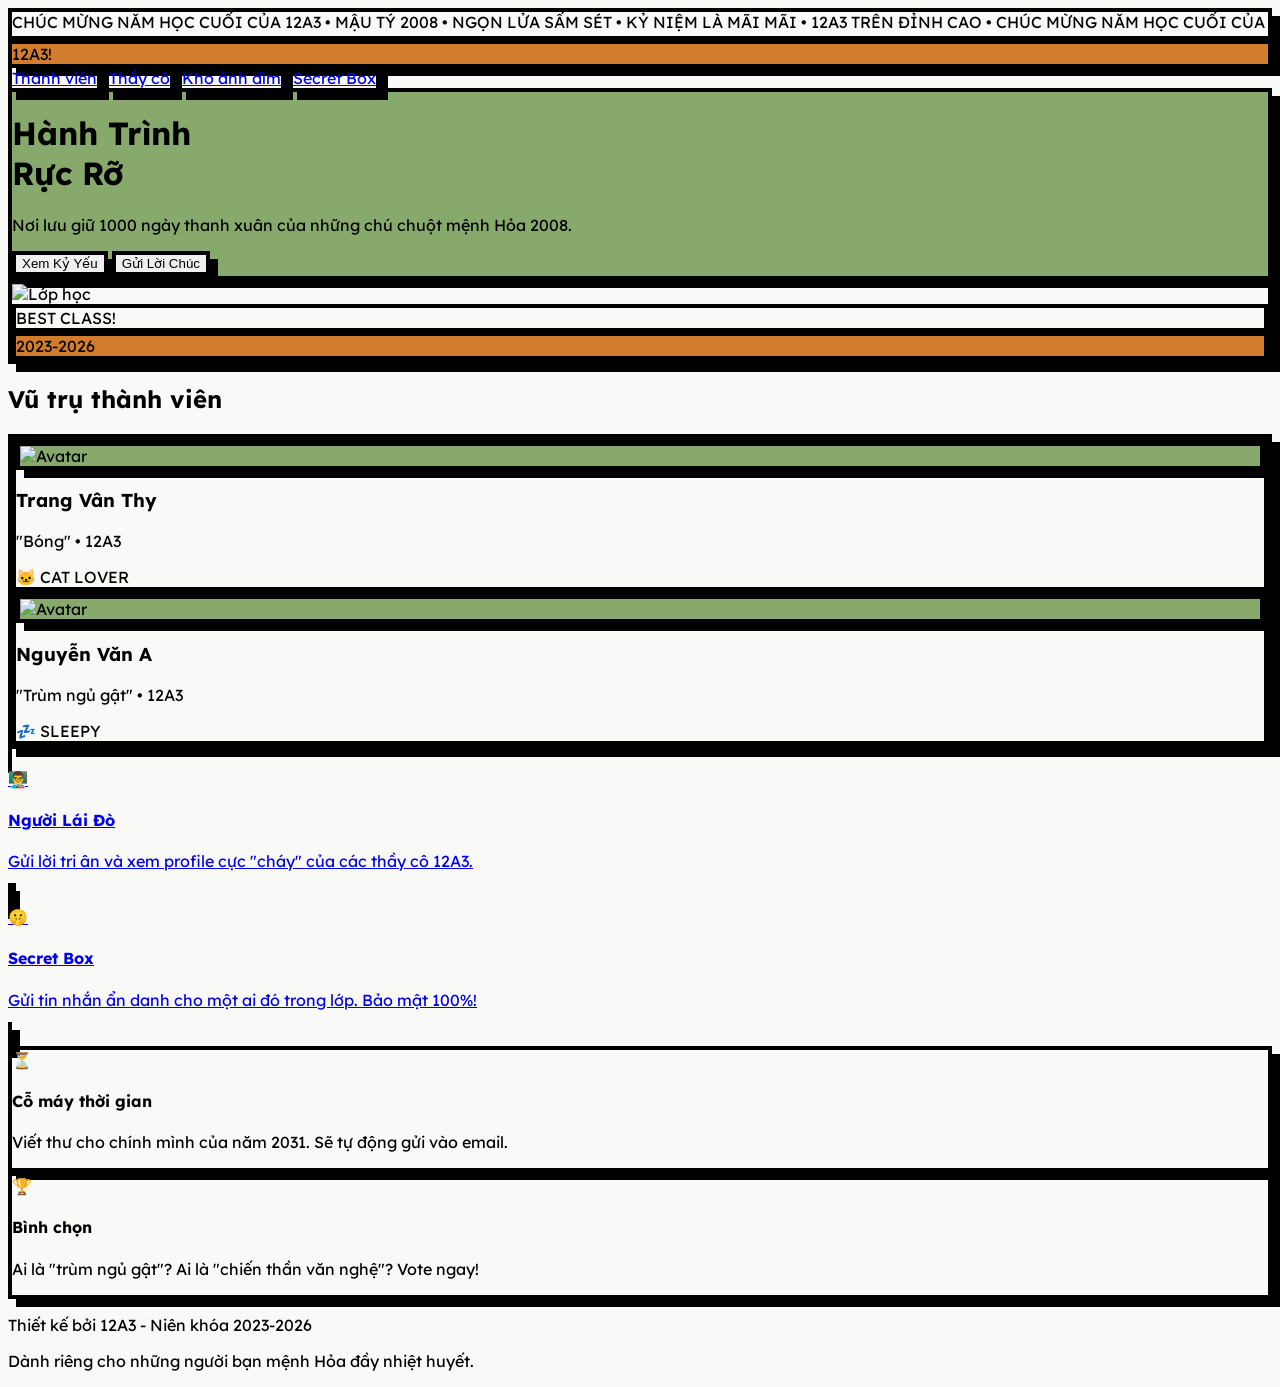
==== index.html @ db5b4915 "file" ====
<!DOCTYPE html>

<html lang="vi">

<head>

    <meta charset="UTF-8">

    <meta name="viewport" content="width=device-width, initial-scale=1.0">

    <title>12A3 - Hành Trình Rực Rỡ</title>

    <script src="https://cdn.tailwindcss.com"></script>

    <link href="https://fonts.googleapis.com/css2?family=Lexend:wght@400;700;900&display=swap" rel="stylesheet">
    <link rel="stylesheet" href="style.css">

</head>

<body class="p-4 md:p-8">



    <div class="bg-black text-white py-2 mb-8 neo-brutalism overflow-hidden">

        <div class="marquee font-bold uppercase tracking-tighter">

            CHÚC MỪNG NĂM HỌC CUỐI CỦA 12A3 • MẬU TÝ 2008 • NGỌN LỬA SẤM SÉT • KỶ NIỆM LÀ MÃI MÃI • 12A3 TRÊN ĐỈNH CAO • CHÚC MỪNG NĂM HỌC CUỐI CỦA 12A3 • MẬU TÝ 2008 • 

        </div>

    </div>



    <nav class="flex justify-between items-center mb-12">
    <div class="bg-orange-clay neo-brutalism px-6 py-2 font-black text-2xl uppercase italic">12A3!</div>
    <div class="hidden md:flex gap-4">
        <a href="thanh-vien.html" class="bg-white neo-brutalism px-4 py-2 font-bold hover:bg-sage">Thành viên</a>
        <a href="thay-co.html" class="bg-white neo-brutalism px-4 py-2 font-bold hover:bg-sage">Thầy cô</a> 
        <a href="thu-vien.html" class="bg-white neo-brutalism px-4 py-2 font-bold hover:bg-sage">Kho ảnh dìm</a>
        <a href="loi-nhan.html" class="bg-white neo-brutalism px-4 py-2 font-bold hover:bg-sage">Secret Box</a>
    </div>
</nav>



    <div class="grid md:grid-cols-2 gap-8 mb-16">

        <div class="bg-sage p-8 neo-brutalism flex flex-col justify-center">

            <h1 class="text-6xl font-black mb-6 leading-none uppercase">Hành Trình<br><span class="text-white">Rực Rỡ</span></h1>

            <p class="text-xl font-bold mb-8 leading-relaxed">Nơi lưu giữ 1000 ngày thanh xuân của những chú chuột mệnh Hỏa 2008.</p>

            <div class="flex gap-4">

                <button class="bg-black text-white neo-brutalism px-8 py-4 font-bold text-lg uppercase">Xem Kỷ Yếu</button>

                <button class="bg-white neo-brutalism px-8 py-4 font-bold text-lg uppercase">Gửi Lời Chúc</button>

            </div>

        </div>

        <div class="bg-white neo-brutalism p-4 relative min-h-[400px]">

            <img src="https://media.discordapp.net/attachments/893888180439367833/1495806825180692643/254e89fd-7edb-4ea7-98ac-4505b72c285e.png?ex=69e79629&is=69e644a9&hm=5a05d6139659ee3f71ecea91a40e8d1c2fa389f456541b96cec50443c1a8fa3f&=&format=webp&quality=lossless&width=1390&height=782" alt="Lớp học" class="w-full h-full object-cover border-4 border-black">

            <div class="absolute -top-6 -right-6 bg-yellow-300 neo-brutalism p-3 rounded-full font-black rotate-12">BEST CLASS!</div>

            <div class="absolute -bottom-4 -left-4 bg-orange-clay neo-brutalism p-3 text-white font-black -rotate-12">2023-2026</div>

        </div>

    </div>



    <section class="mb-16">
    <div class="flex items-center gap-4 mb-8">
        <h2 class="text-4xl font-black uppercase">Vũ trụ thành viên</h2>
        <div class="h-1 bg-black flex-grow"></div>
    </div>
    
    <div id="members-grid" class="bg-white neo-brutalism p-8 grid grid-cols-2 md:grid-cols-4 gap-6">
        </div>
</section>

<script src="data.js"></script>
<script src="main.js"></script>



    <div class="grid md:grid-cols-4 gap-8 mb-16">
    <a href="thay-co.html" class="bg-sage p-6 neo-brutalism text-white block">
        <div class="text-4xl mb-4">👨‍🏫</div>
        <h4 class="text-2xl font-black uppercase mb-2">Người Lái Đò</h4>
        <p class="font-bold">Gửi lời tri ân và xem profile cực "cháy" của các thầy cô 12A3.</p>
    </a>

    <a href="loi-nhan.html" class="bg-orange-clay p-6 neo-brutalism text-white block">
        <div class="text-4xl mb-4">🤫</div>
        <h4 class="text-2xl font-black uppercase mb-2">Secret Box</h4>
        <p class="font-bold">Gửi tin nhắn ẩn danh cho một ai đó trong lớp. Bảo mật 100%!</p>
    </a>

    <div class="bg-white p-6 neo-brutalism border-dashed border-4 border-black">
        <div class="text-4xl mb-4">⏳</div>
        <h4 class="text-2xl font-black uppercase mb-2 text-sage">Cỗ máy thời gian</h4>
        <p class="font-bold text-gray-600">Viết thư cho chính mình của năm 2031. Sẽ tự động gửi vào email.</p>
    </div>

    <div class="bg-yellow-300 p-6 neo-brutalism">
        <div class="text-4xl mb-4">🏆</div>
        <h4 class="text-2xl font-black uppercase mb-2">Bình chọn</h4>
        <p class="font-bold">Ai là "trùm ngủ gật"? Ai là "chiến thần văn nghệ"? Vote ngay!</p>
    </div>
</div>



    <footer class="text-center py-12 border-t-4 border-black">

        <p class="font-black text-xl uppercase">Thiết kế bởi 12A3 - Niên khóa 2023-2026</p>

        <p class="font-bold opacity-60 mt-2 italic">Dành riêng cho những người bạn mệnh Hỏa đầy nhiệt huyết.</p>

    </footer>



    <script>

        function showProfile(name) {

            alert("Đang mở hồ sơ của " + name + "...\nTính năng đang được phát triển!");

        }

    </script>

</body>

</html>
---- style.css ----
body { 
    font-family: 'Lexend', sans-serif; 
    background-color: #F9F9F7;
    cursor: url('https://api.iconify.design/fluent-emoji:fire.svg'), auto;
}
.neo-brutalism {
    border: 4px solid #000;
    box-shadow: 8px 8px 0px 0px rgba(0,0,0,1);
    transition: all 0.2s ease;
}
.neo-brutalism:hover {
    transform: translate(-4px, -4px);
    box-shadow: 12px 12px 0px 0px rgba(0,0,0,1);
}
.bg-sage { background-color: #87A96B; }
.bg-orange-clay { background-color: #D27D2D; }
.bg-yellow-bright { background-color: #FDE047; }
.marquee {
    white-space: nowrap;
    overflow: hidden;
    display: inline-block;
    animation: marquee 20s linear infinite;
}
@keyframes marquee {
    0% { transform: translateX(0); }
    100% { transform: translateX(-50%); }
}
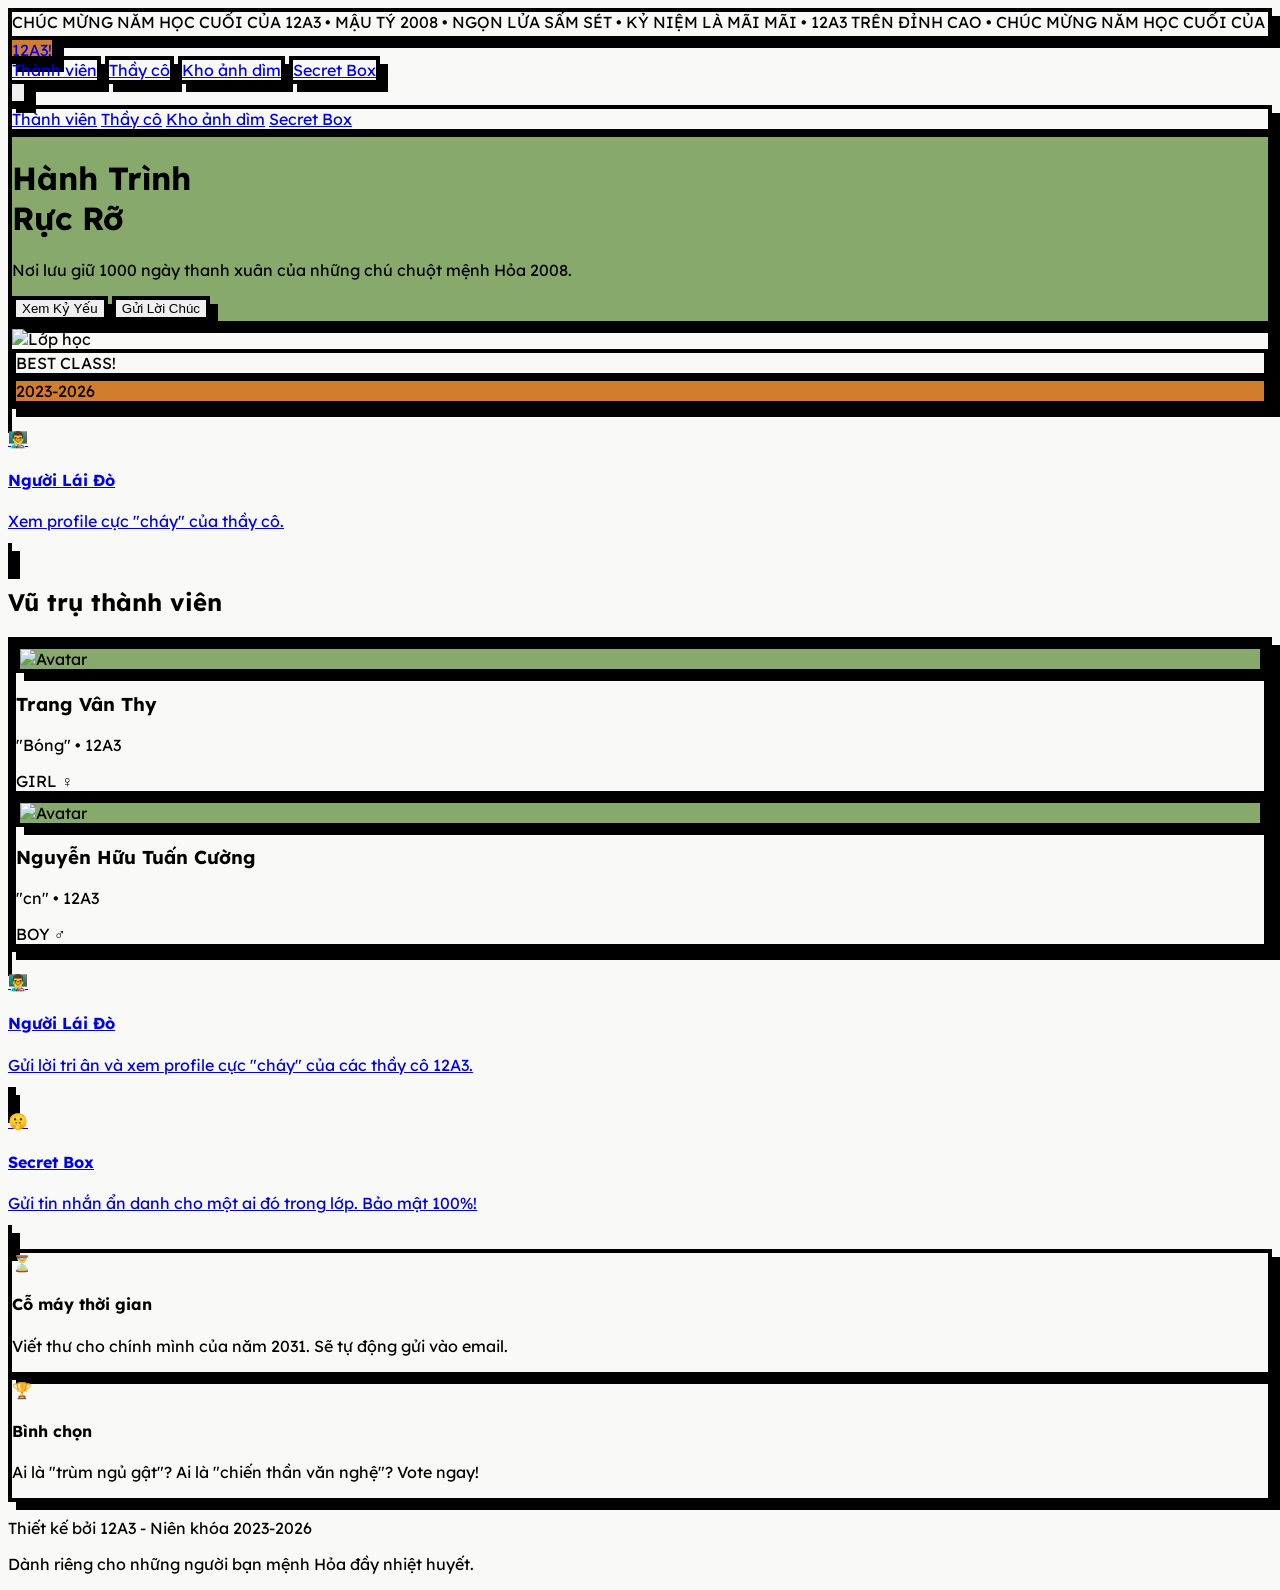
==== commit 7c2644dd: "update" ====
--- a/index.html
+++ b/index.html
@@ -33,13 +33,29 @@
 
 
 
-    <nav class="flex justify-between items-center mb-12">
-    <div class="bg-orange-clay neo-brutalism px-6 py-2 font-black text-2xl uppercase italic">12A3!</div>
+ <nav class="flex justify-between items-center mb-12 relative">
+    <a href="index.html" class="bg-orange-clay neo-brutalism px-6 py-2 font-black text-2xl uppercase italic text-white hover:bg-black transition-colors block">
+        12A3!
+    </a>
+
     <div class="hidden md:flex gap-4">
-        <a href="thanh-vien.html" class="bg-white neo-brutalism px-4 py-2 font-bold hover:bg-sage">Thành viên</a>
-        <a href="thay-co.html" class="bg-white neo-brutalism px-4 py-2 font-bold hover:bg-sage">Thầy cô</a> 
-        <a href="thu-vien.html" class="bg-white neo-brutalism px-4 py-2 font-bold hover:bg-sage">Kho ảnh dìm</a>
-        <a href="loi-nhan.html" class="bg-white neo-brutalism px-4 py-2 font-bold hover:bg-sage">Secret Box</a>
+        <a href="thanh-vien.html" class="bg-white neo-brutalism px-4 py-2 font-bold hover:bg-sage text-black">Thành viên</a>
+        <a href="thay-co.html" class="bg-white neo-brutalism px-4 py-2 font-bold hover:bg-sage text-black">Thầy cô</a>
+        <a href="thu-vien.html" class="bg-white neo-brutalism px-4 py-2 font-bold hover:bg-sage text-black">Kho ảnh dìm</a>
+        <a href="loi-nhan.html" class="bg-white neo-brutalism px-4 py-2 font-bold hover:bg-sage text-black">Secret Box</a>
+    </div>
+
+    <button onclick="toggleMobileMenu()" class="md:hidden bg-white neo-brutalism p-2 border-2 border-black">
+        <svg xmlns="http://www.w3.org/2000/svg" class="h-6 w-6" fill="none" viewBox="0 0 24 24" stroke="currentColor">
+            <path stroke-linecap="round" stroke-linejoin="round" stroke-width="3" d="M4 6h16M4 12h16M4 18h16" />
+        </svg>
+    </button>
+
+    <div id="mobile-menu" class="hidden absolute top-full left-0 right-0 z-50 bg-white neo-brutalism mt-2 p-4 flex flex-col gap-4 shadow-2xl">
+        <a href="thanh-vien.html" class="font-black uppercase border-b-2 border-black pb-2 text-black">Thành viên</a>
+        <a href="thay-co.html" class="font-black uppercase border-b-2 border-black pb-2 text-black">Thầy cô</a>
+        <a href="thu-vien.html" class="font-black uppercase border-b-2 border-black pb-2 text-black">Kho ảnh dìm</a>
+        <a href="loi-nhan.html" class="font-black uppercase text-black">Secret Box</a>
     </div>
 </nav>
 
@@ -73,6 +89,13 @@
 
         </div>
 
+    </div>
+    <div class="grid grid-cols-1 md:grid-cols-4 gap-6 mb-16">
+    <a href="thay-co.html" class="bg-sage p-6 neo-brutalism text-white block">
+        <div class="text-4xl mb-4">👨‍🏫</div>
+        <h4 class="text-2xl font-black uppercase mb-2">Người Lái Đò</h4>
+        <p class="font-bold">Xem profile cực "cháy" của thầy cô.</p>
+    </a>
     </div>
 
 
--- a/style.css
+++ b/style.css
@@ -24,4 +24,11 @@
 @keyframes marquee {
     0% { transform: translateX(0); }
     100% { transform: translateX(-50%); }
+}
+/* style.css */
+@media (max-width: 640px) {
+    h1 { font-size: 3rem !important; } /* Chữ tiêu đề nhỏ lại trên mobile */
+    .marquee { animation: marquee 10s linear infinite; } /* Chạy nhanh hơn một chút trên màn hình ngắn */
+    .neo-brutalism { box-shadow: 4px 4px 0px 0px rgba(0,0,0,1); } /* Đổ bóng mỏng hơn cho mobile đỡ rối */
+    .neo-brutalism:hover { transform: translate(-2px, -2px); box-shadow: 6px 6px 0px 0px rgba(0,0,0,1); }
 }
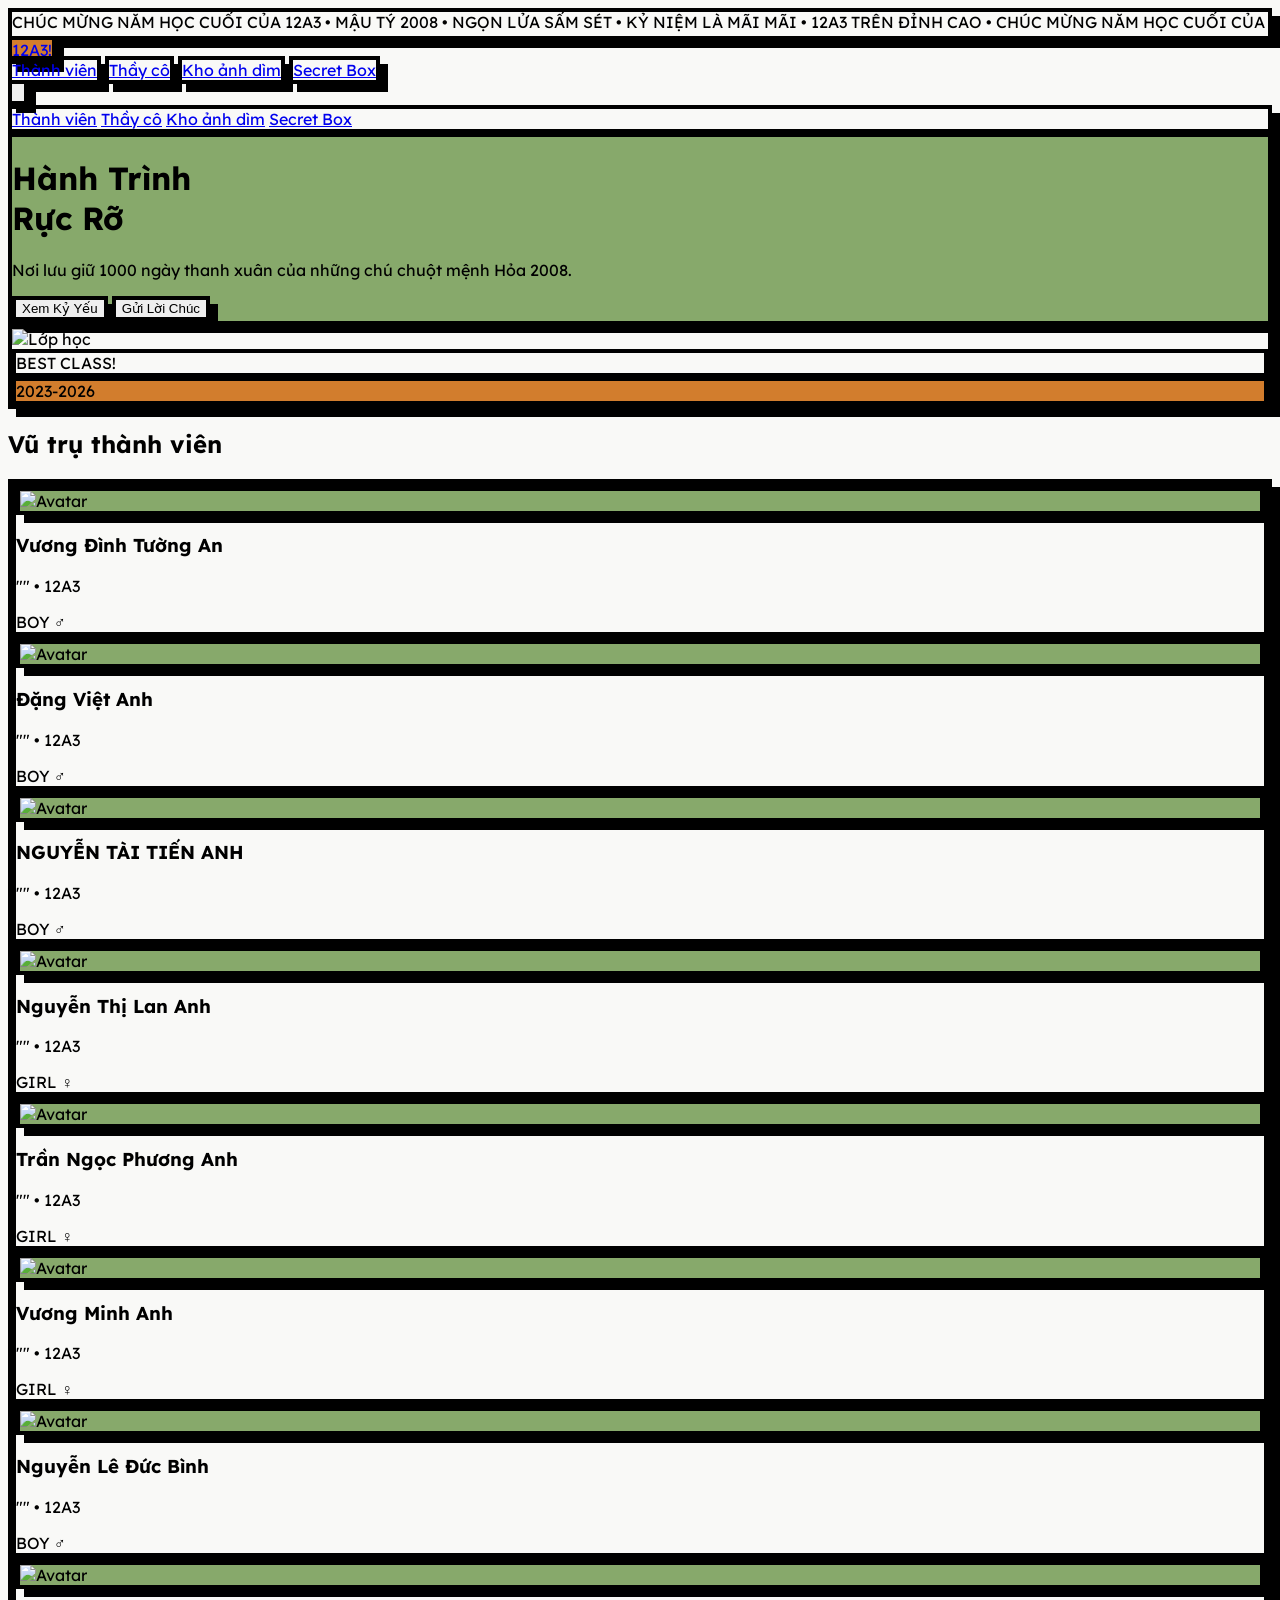
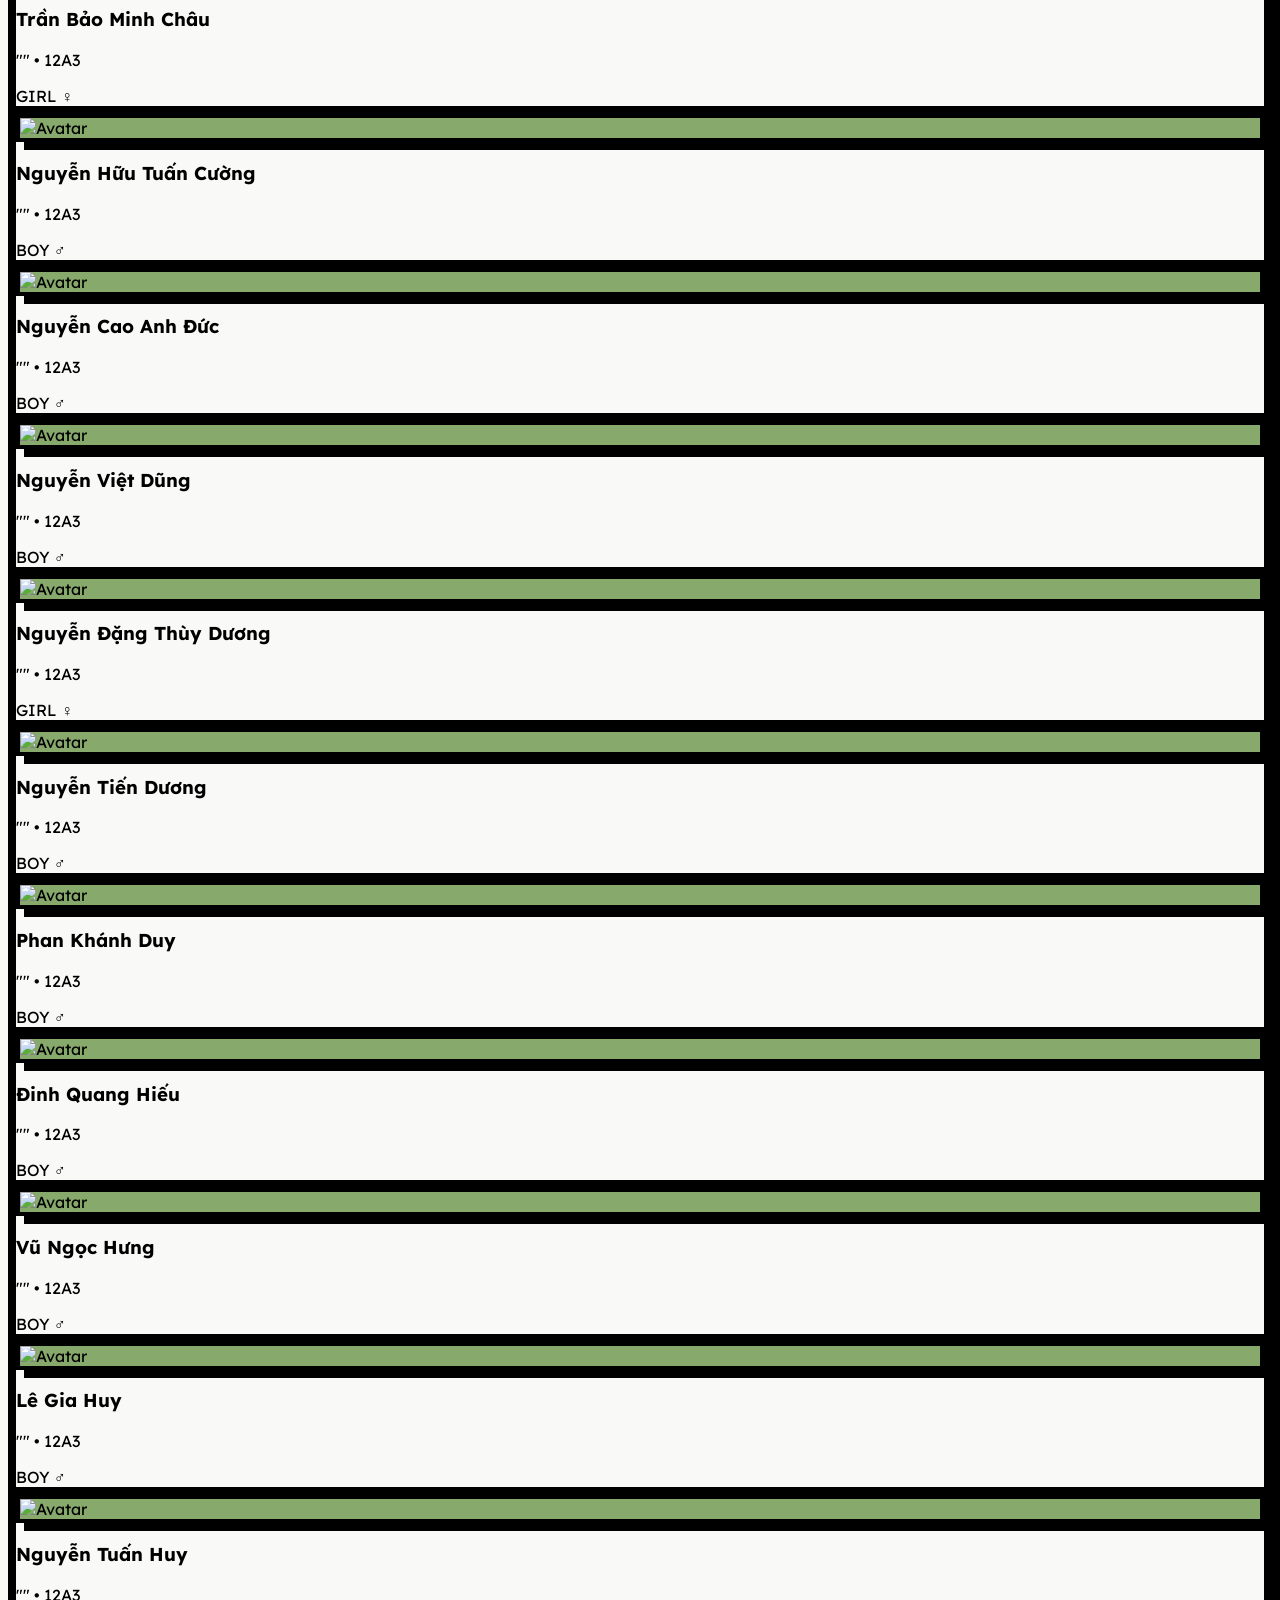
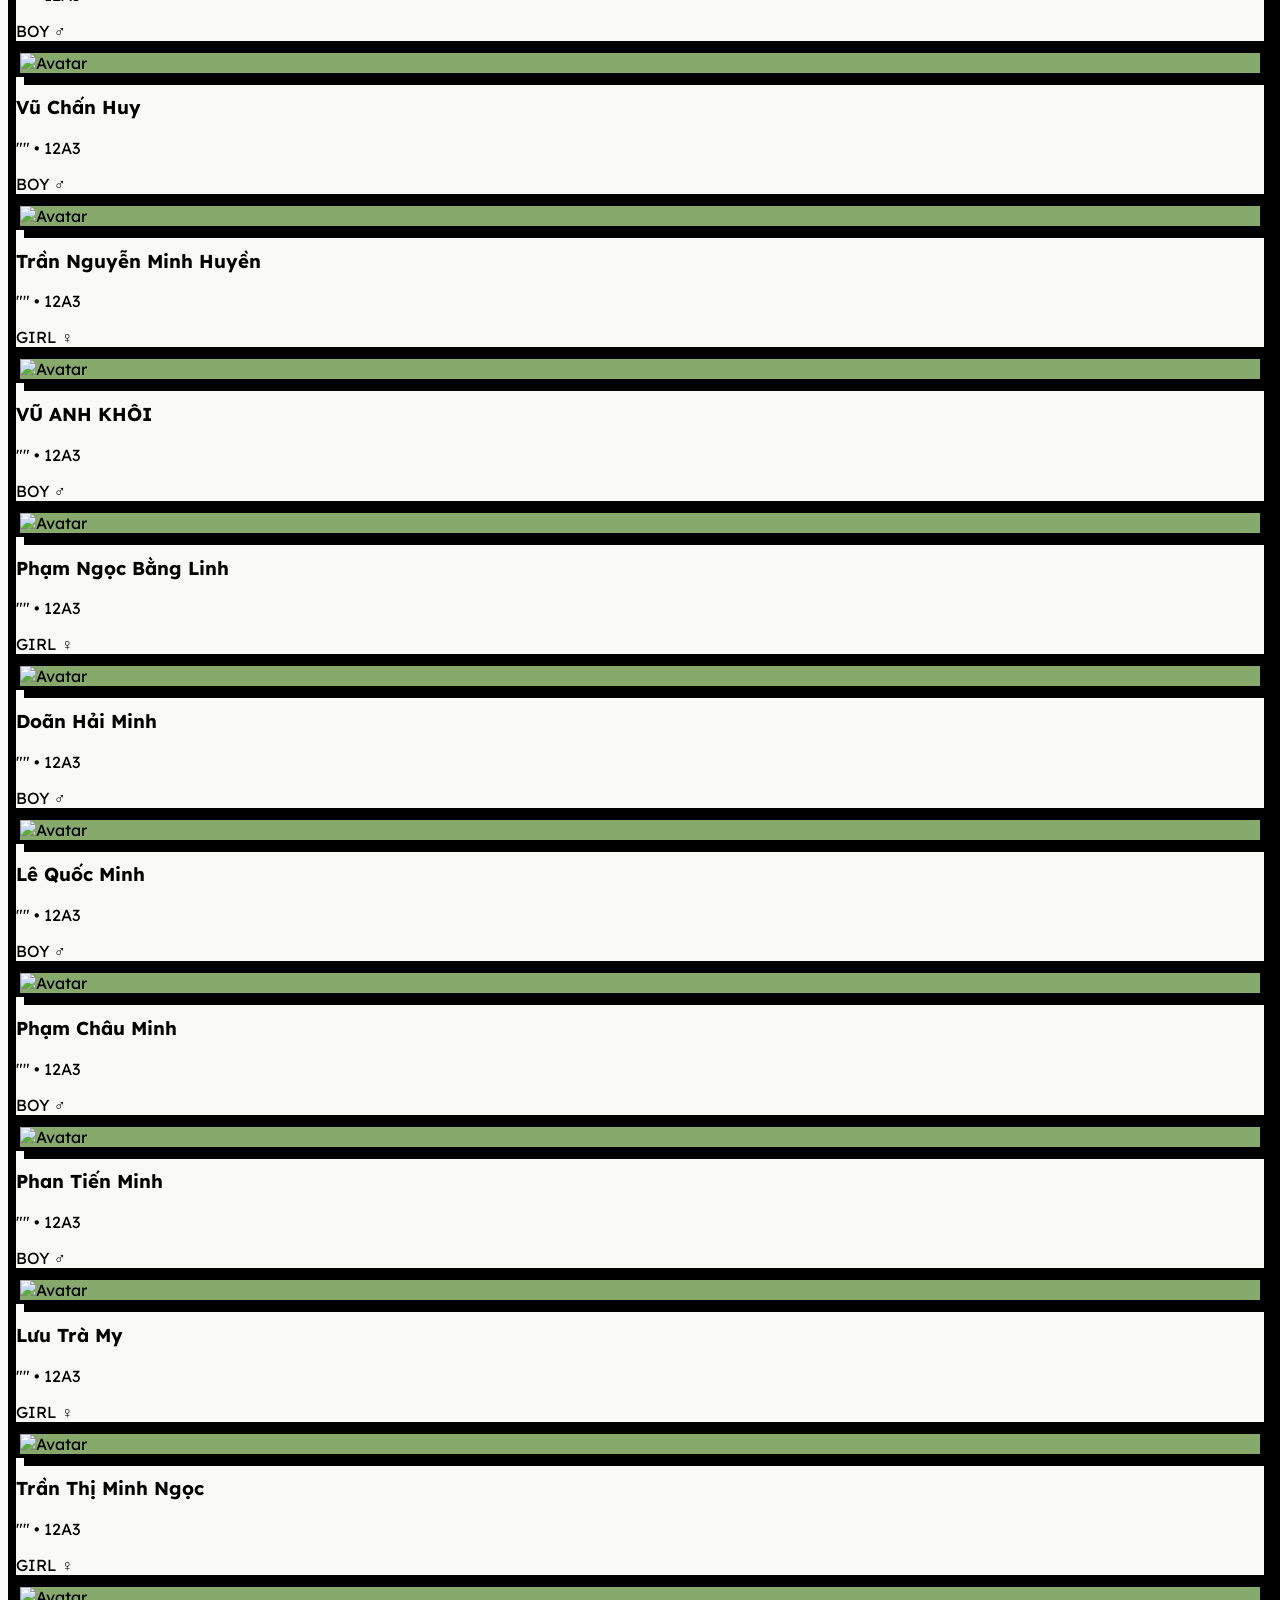
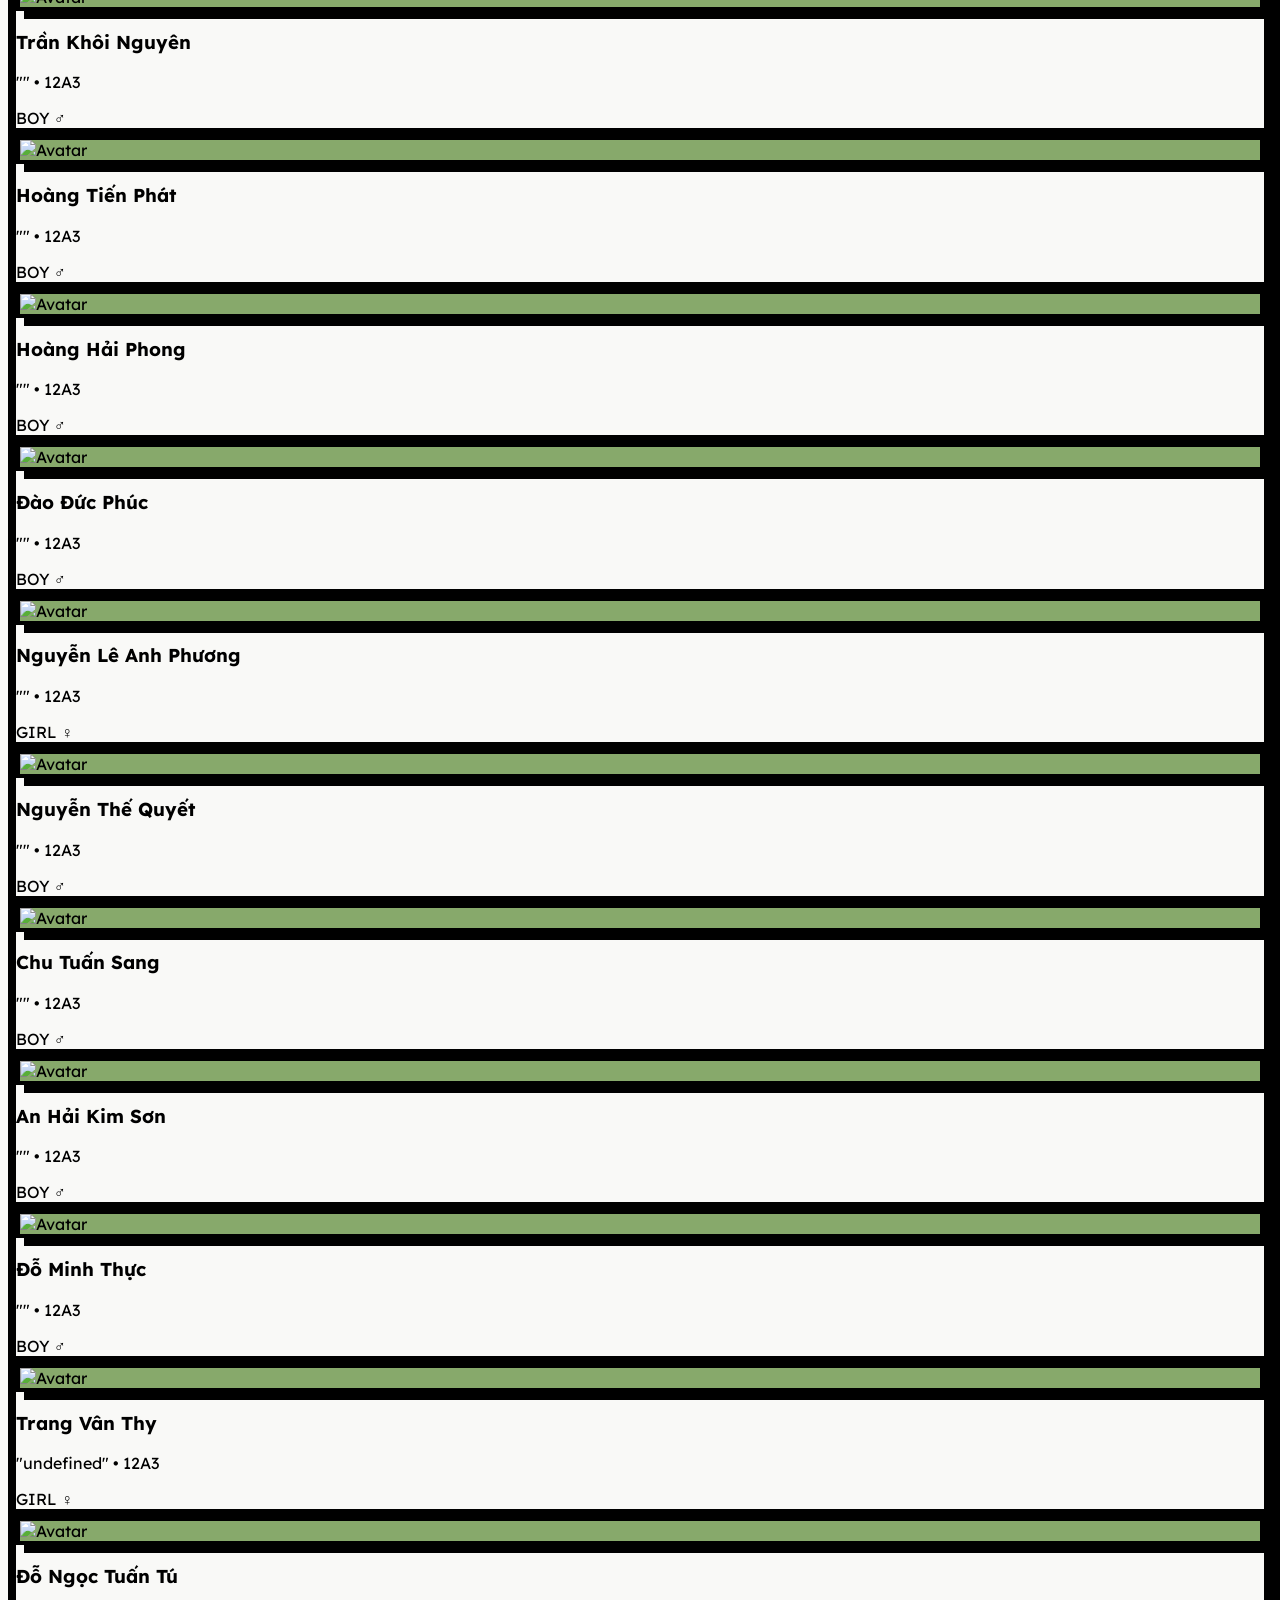
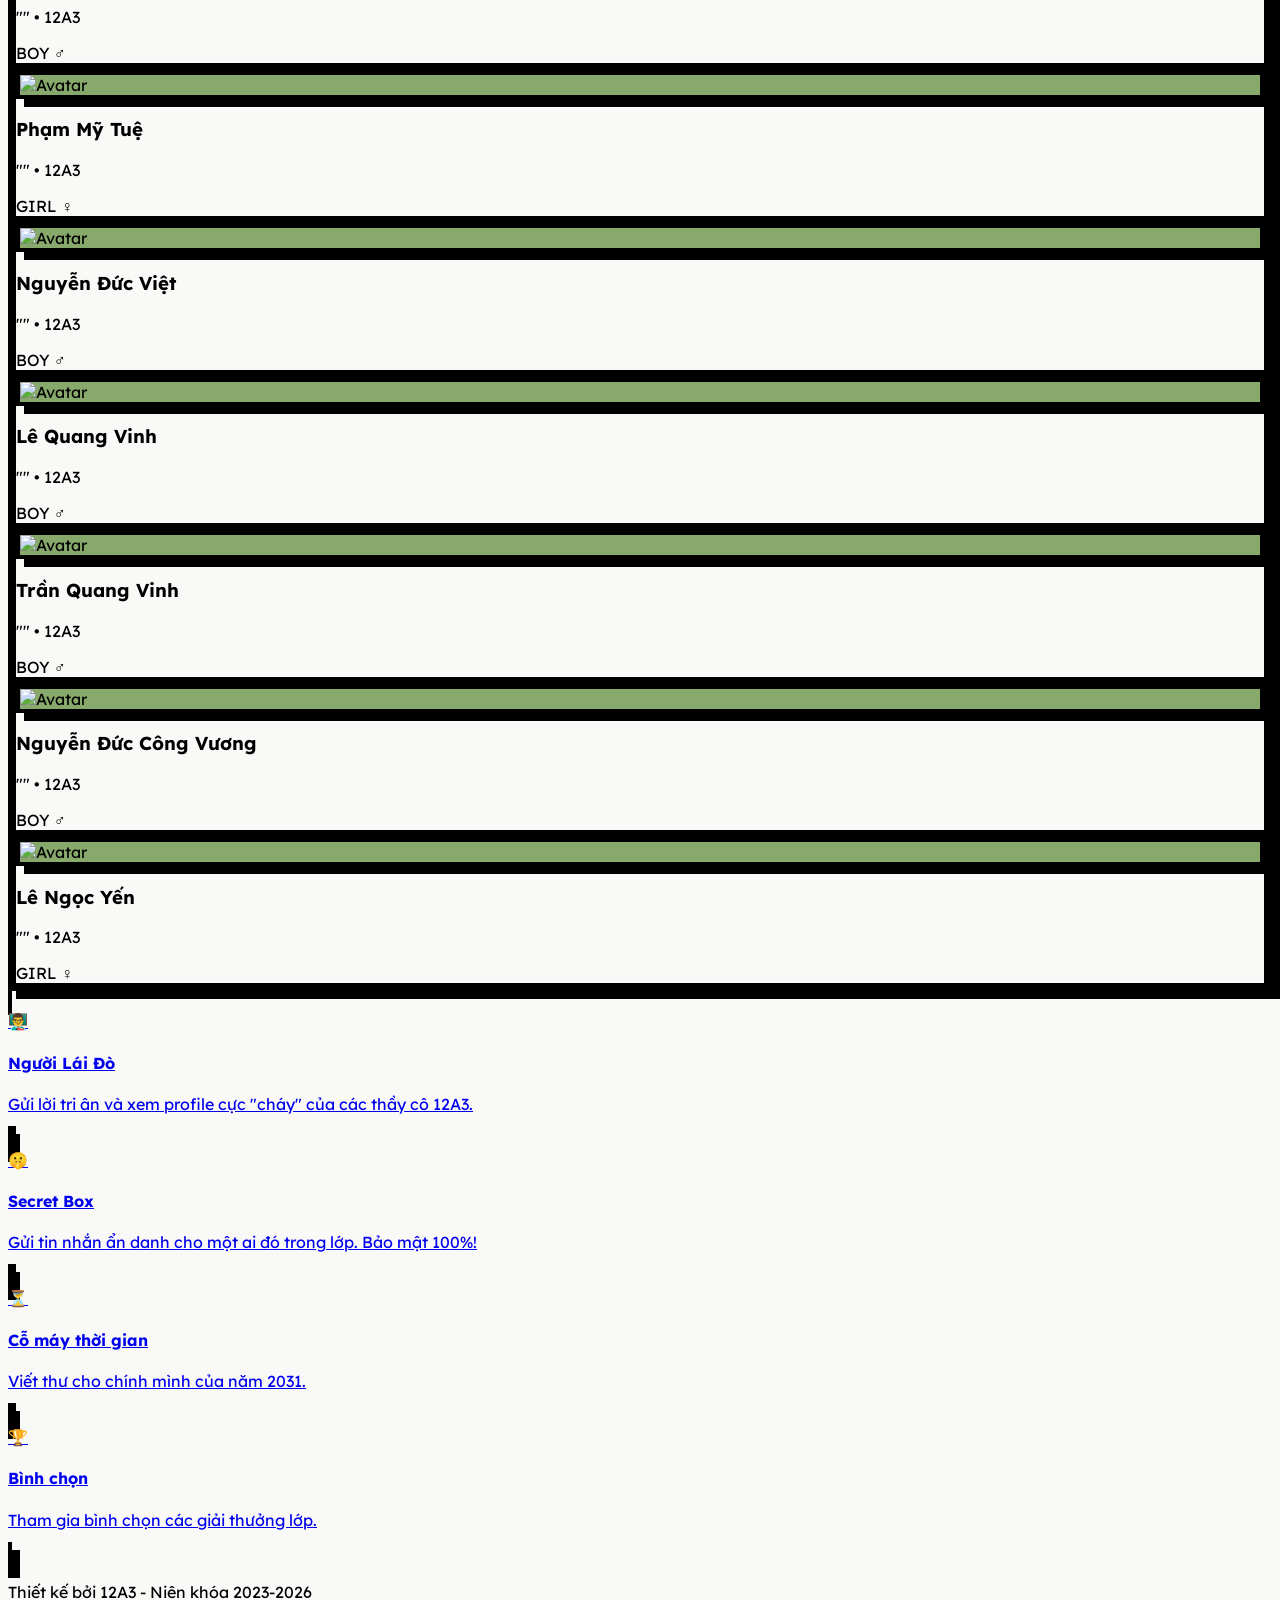
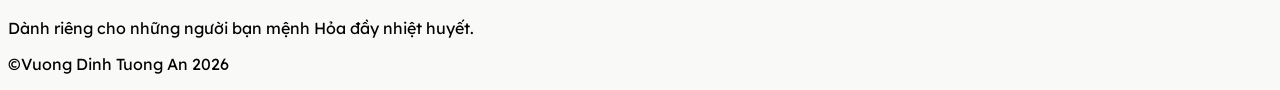
==== commit bb9438e6: "update" ====
--- a/index.html
+++ b/index.html
@@ -11,7 +11,7 @@
     <title>12A3 - Hành Trình Rực Rỡ</title>
 
     <script src="https://cdn.tailwindcss.com"></script>
-
+    <link rel="icon" type="image/png" href="https://media.discordapp.net/attachments/893888180439367833/1495971421862498304/Untitled_design.png?ex=69e82f74&is=69e6ddf4&hm=480975bf8b17d85809427ac322a3c49207f16d8f64094a08606eb31d9912d078&=&format=webp&quality=lossless&width=1014&height=886">
     <link href="https://fonts.googleapis.com/css2?family=Lexend:wght@400;700;900&display=swap" rel="stylesheet">
     <link rel="stylesheet" href="style.css">
 
@@ -90,13 +90,6 @@
         </div>
 
     </div>
-    <div class="grid grid-cols-1 md:grid-cols-4 gap-6 mb-16">
-    <a href="thay-co.html" class="bg-sage p-6 neo-brutalism text-white block">
-        <div class="text-4xl mb-4">👨‍🏫</div>
-        <h4 class="text-2xl font-black uppercase mb-2">Người Lái Đò</h4>
-        <p class="font-bold">Xem profile cực "cháy" của thầy cô.</p>
-    </a>
-    </div>
 
 
 
@@ -128,17 +121,17 @@
         <p class="font-bold">Gửi tin nhắn ẩn danh cho một ai đó trong lớp. Bảo mật 100%!</p>
     </a>
 
-    <div class="bg-white p-6 neo-brutalism border-dashed border-4 border-black">
-        <div class="text-4xl mb-4">⏳</div>
-        <h4 class="text-2xl font-black uppercase mb-2 text-sage">Cỗ máy thời gian</h4>
-        <p class="font-bold text-gray-600">Viết thư cho chính mình của năm 2031. Sẽ tự động gửi vào email.</p>
-    </div>
+    <a href="co-may-thoi-gian.html" class="bg-white p-6 neo-brutalism border-dashed border-4 border-black block">
+    <div class="text-4xl mb-4">⏳</div>
+    <h4 class="text-2xl font-black uppercase mb-2 text-sage">Cỗ máy thời gian</h4>
+    <p class="font-bold text-gray-600">Viết thư cho chính mình của năm 2031.</p>
+</a>
 
-    <div class="bg-yellow-300 p-6 neo-brutalism">
-        <div class="text-4xl mb-4">🏆</div>
-        <h4 class="text-2xl font-black uppercase mb-2">Bình chọn</h4>
-        <p class="font-bold">Ai là "trùm ngủ gật"? Ai là "chiến thần văn nghệ"? Vote ngay!</p>
-    </div>
+<a href="binh-chon.html" class="bg-yellow-300 p-6 neo-brutalism block">
+    <div class="text-4xl mb-4">🏆</div>
+    <h4 class="text-2xl font-black uppercase mb-2">Bình chọn</h4>
+    <p class="font-bold">Tham gia bình chọn các giải thưởng lớp.</p>
+</a>
 </div>
 
 
@@ -148,6 +141,7 @@
         <p class="font-black text-xl uppercase">Thiết kế bởi 12A3 - Niên khóa 2023-2026</p>
 
         <p class="font-bold opacity-60 mt-2 italic">Dành riêng cho những người bạn mệnh Hỏa đầy nhiệt huyết.</p>
+        <p>©️Vuong Dinh Tuong An 2026</p>
 
     </footer>
 
--- a/style.css
+++ b/style.css
@@ -31,4 +31,17 @@
     .marquee { animation: marquee 10s linear infinite; } /* Chạy nhanh hơn một chút trên màn hình ngắn */
     .neo-brutalism { box-shadow: 4px 4px 0px 0px rgba(0,0,0,1); } /* Đổ bóng mỏng hơn cho mobile đỡ rối */
     .neo-brutalism:hover { transform: translate(-2px, -2px); box-shadow: 6px 6px 0px 0px rgba(0,0,0,1); }
+}
+/* style.css */
+select {
+    /* Tạo biểu tượng mũi tên tùy chỉnh cho dropdown */
+    background-image: url("data:image/svg+xml,%3Csvg xmlns='http://www.w3.org/2000/svg' fill='none' viewBox='0 0 24 24' stroke='black'%3E%3Cpath stroke-linecap='round' stroke-linejoin='round' stroke-width='4' d='M19 9l-7 7-7-7'%3E%3C/path%3E%3C/svg%3E");
+    background-repeat: no-repeat;
+    background-position: right 1rem center;
+    background-size: 1.5em;
+}
+
+select:focus {
+    transform: translate(-2px, -2px);
+    box-shadow: 6px 6px 0px 0px rgba(0,0,0,1);
 }
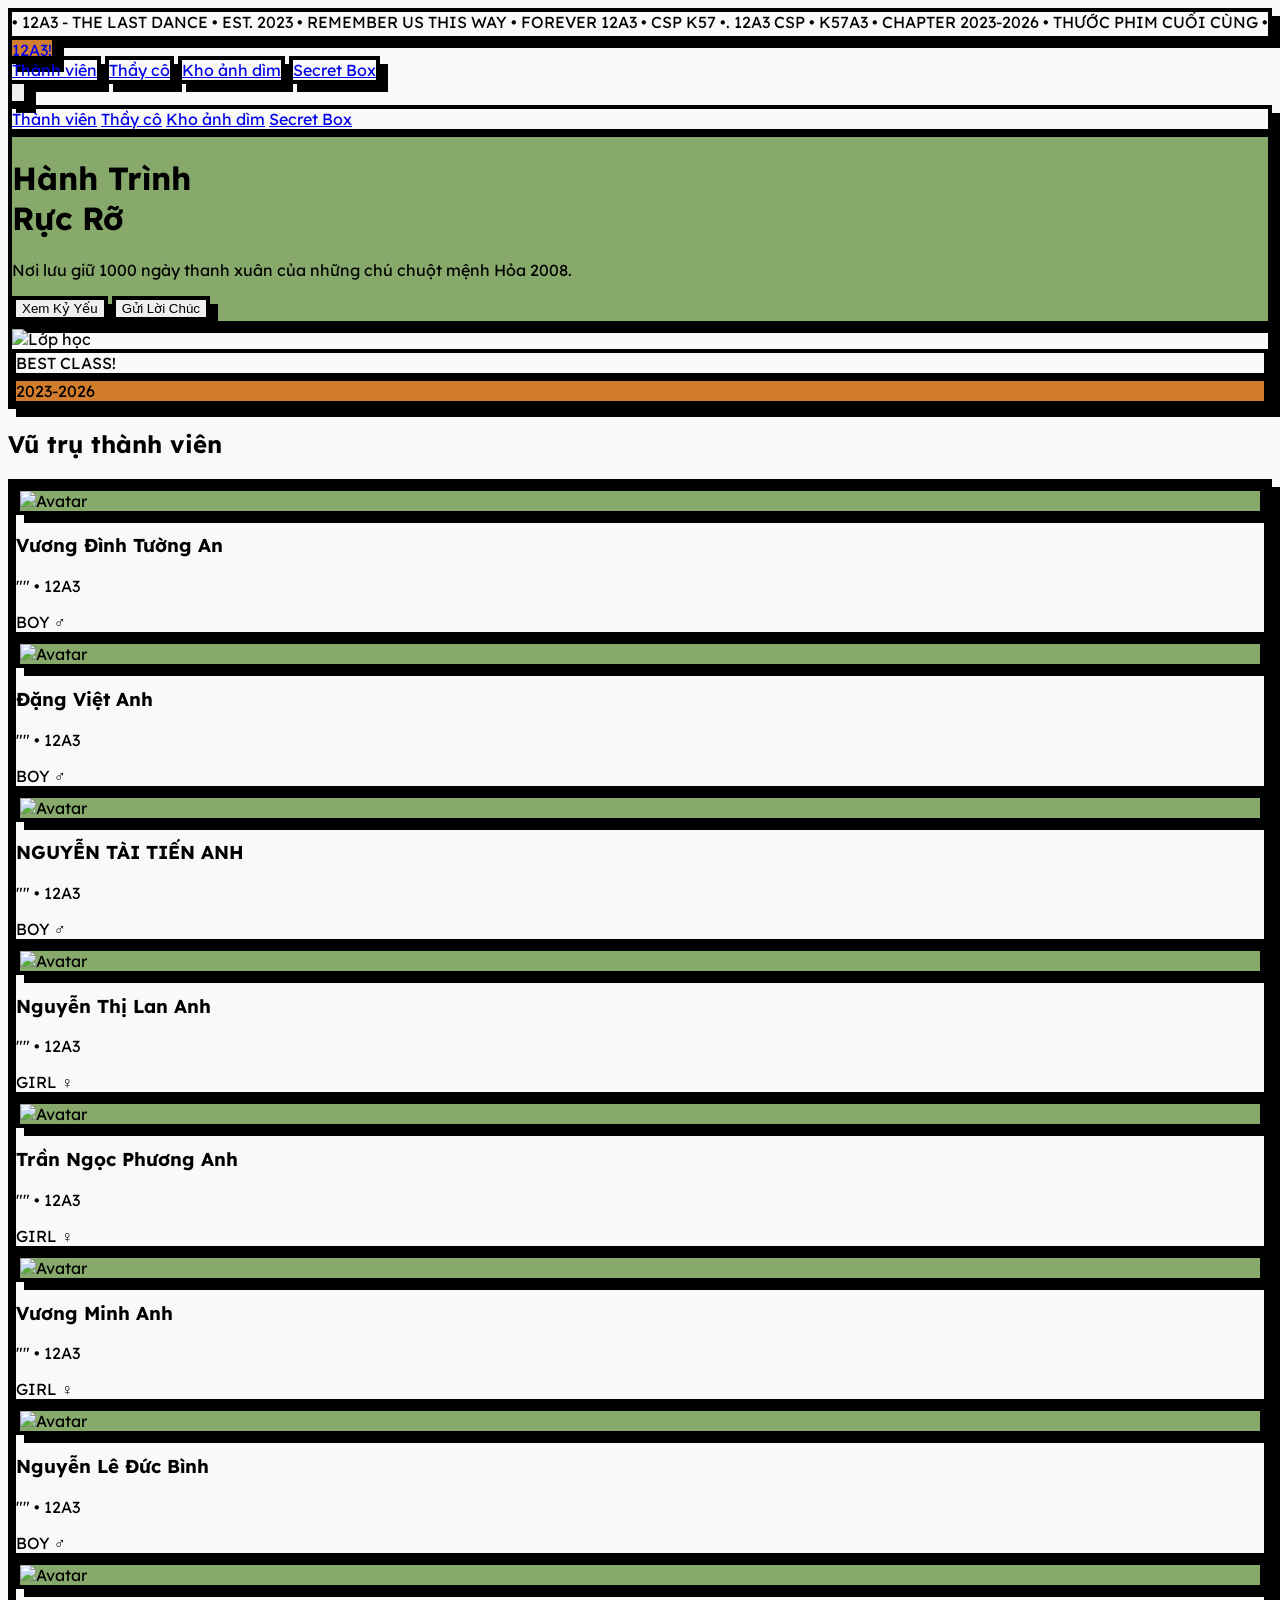
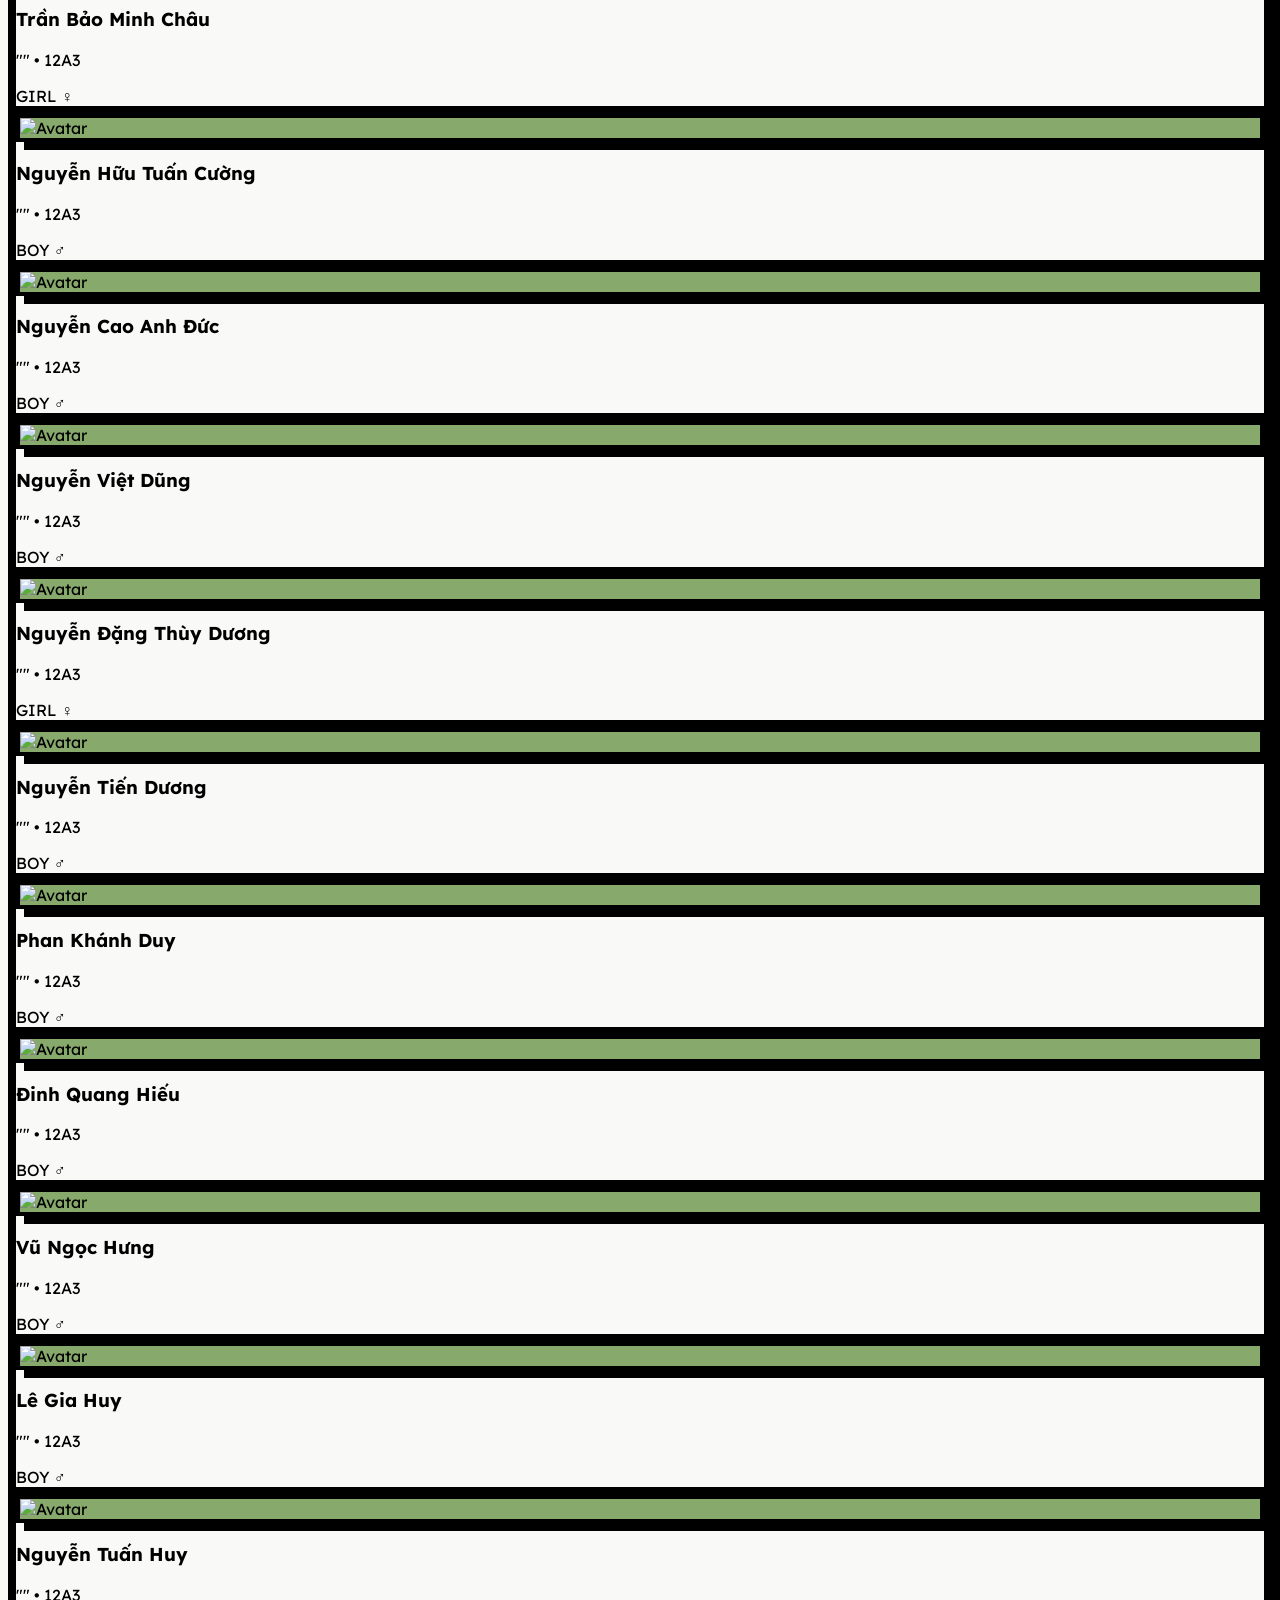
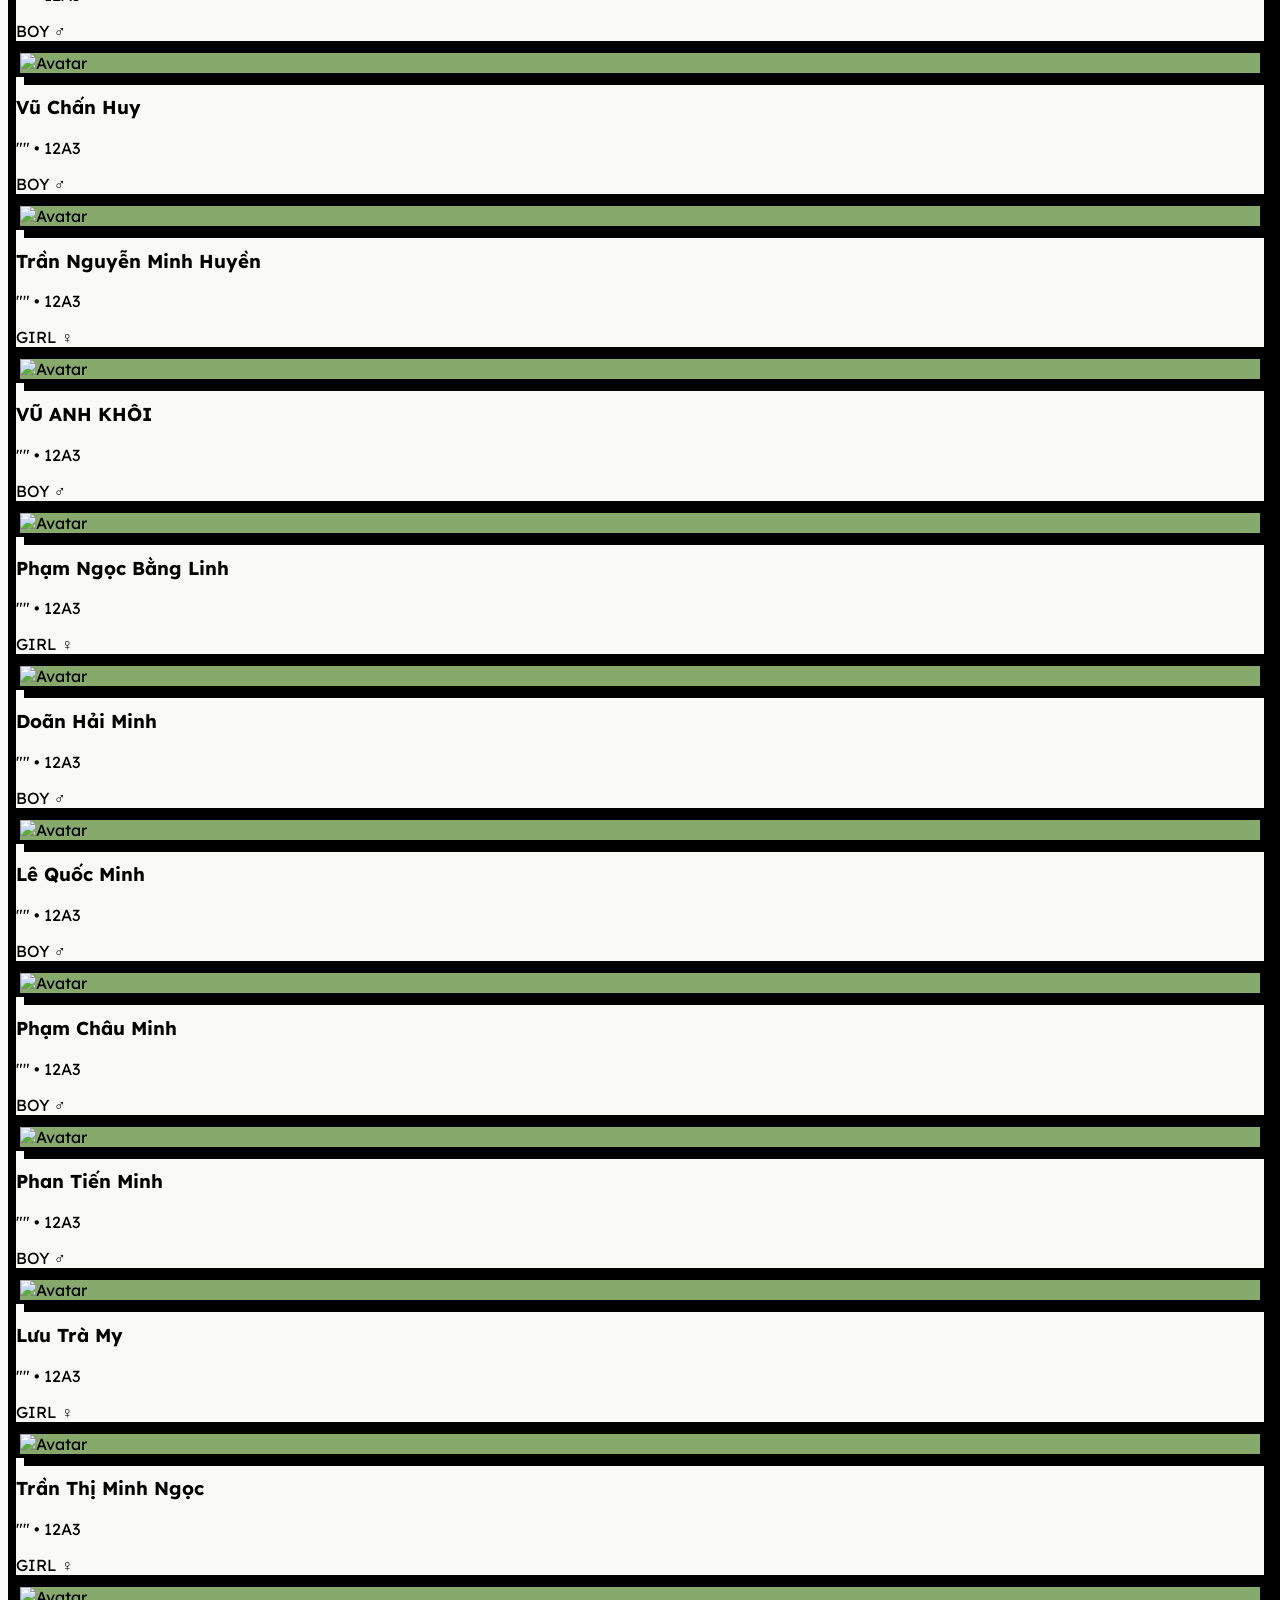
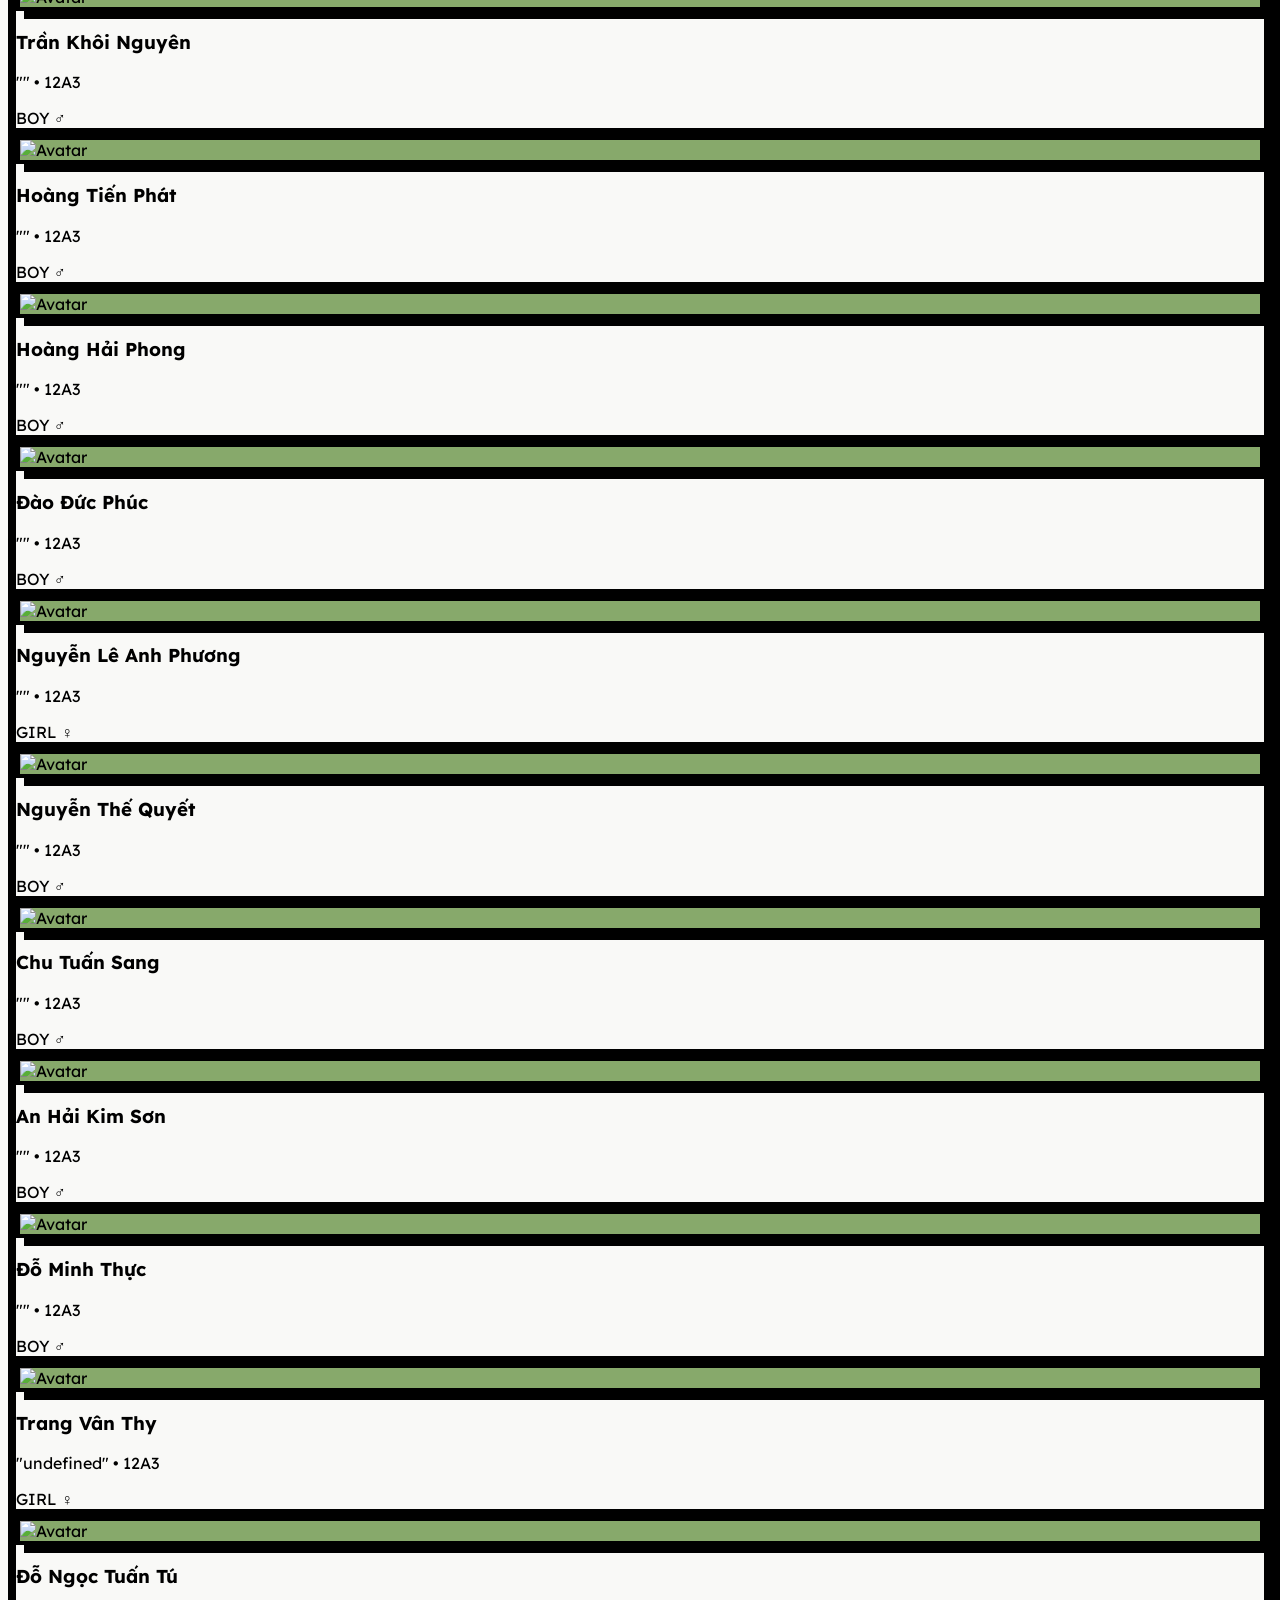
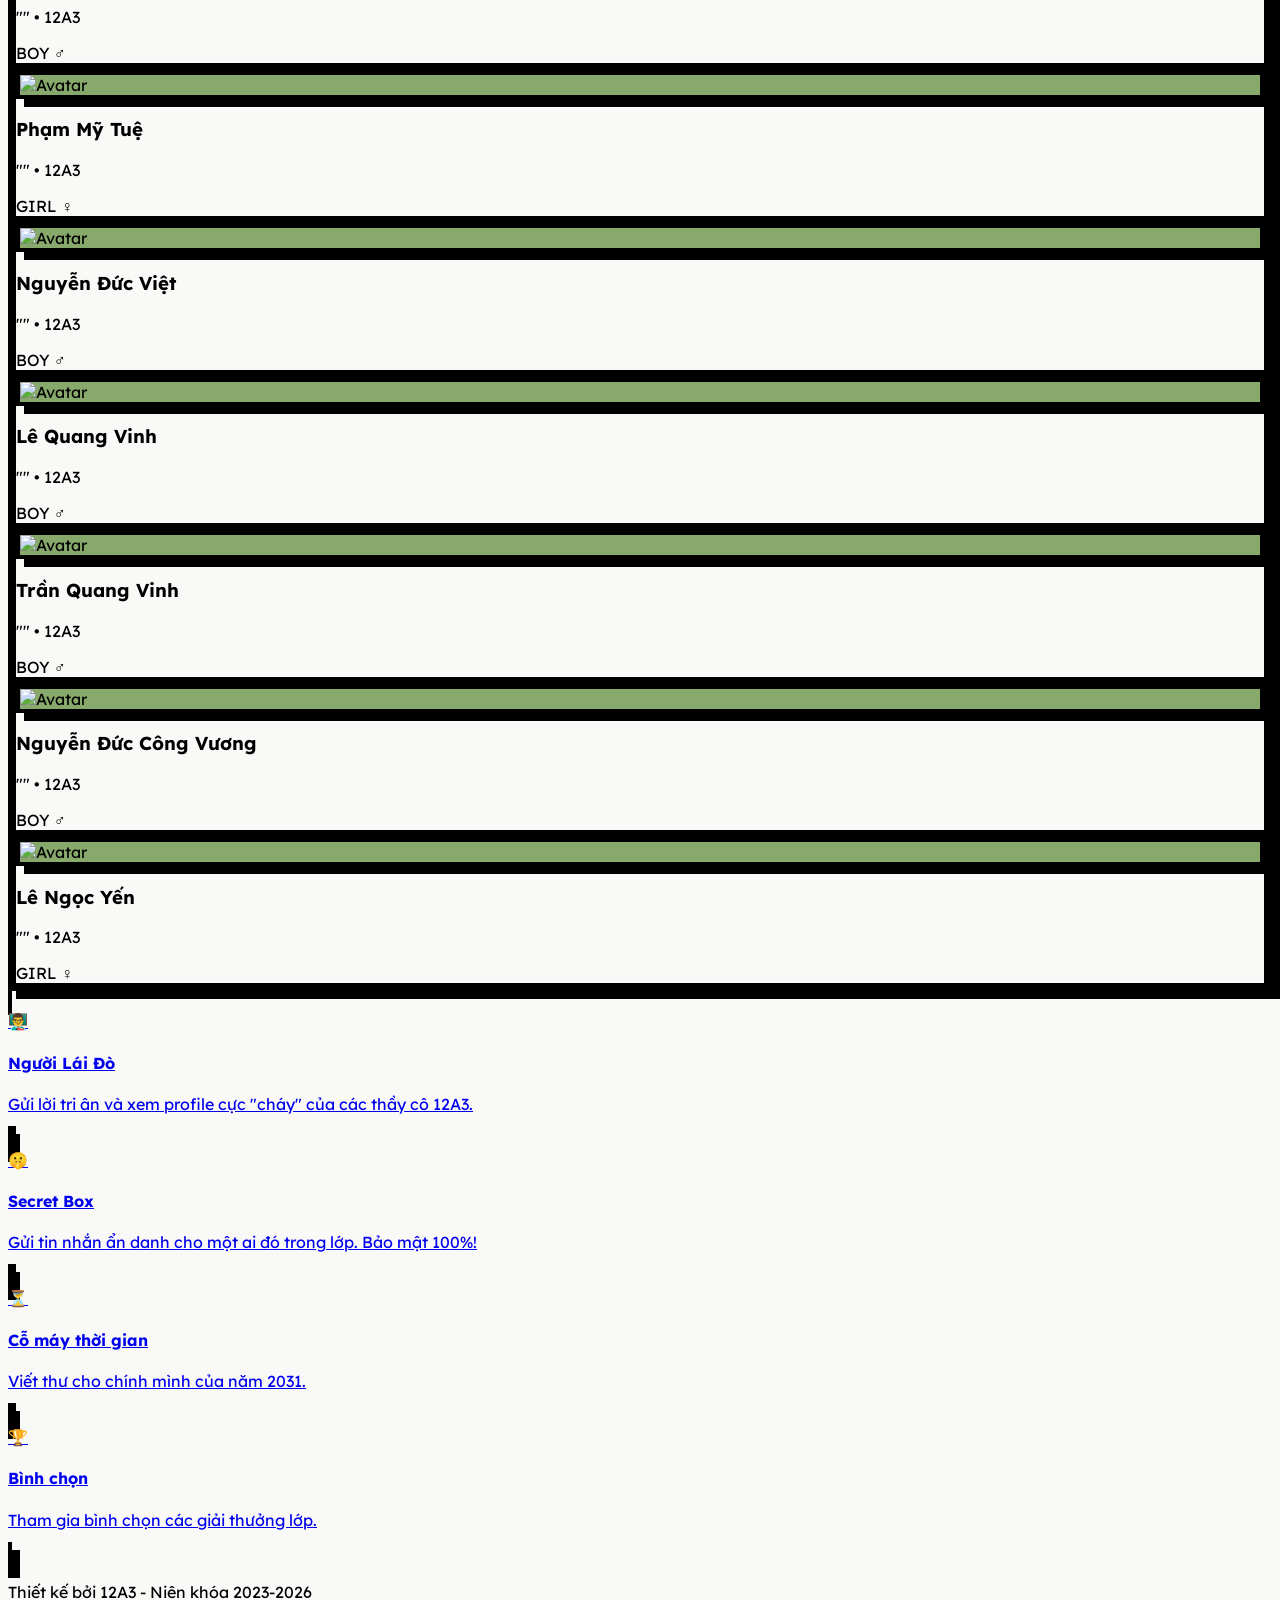
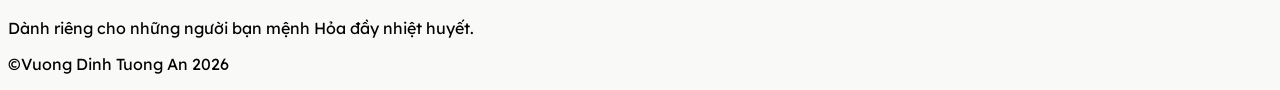
==== commit a769a852: "èe" ====
--- a/index.html
+++ b/index.html
@@ -25,7 +25,7 @@
 
         <div class="marquee font-bold uppercase tracking-tighter">
 
-            CHÚC MỪNG NĂM HỌC CUỐI CỦA 12A3 • MẬU TÝ 2008 • NGỌN LỬA SẤM SÉT • KỶ NIỆM LÀ MÃI MÃI • 12A3 TRÊN ĐỈNH CAO • CHÚC MỪNG NĂM HỌC CUỐI CỦA 12A3 • MẬU TÝ 2008 • 
+            • 12A3 - THE LAST DANCE • EST. 2023 • REMEMBER US THIS WAY • FOREVER 12A3 • CSP K57 •. 12A3 CSP • K57A3 • CHAPTER 2023-2026 • THƯỚC PHIM CUỐI CÙNG • ĐANG TẢI THANH XUÂN... 99% • KEEP THE MEMORIES •
 
         </div>
 
@@ -159,4 +159,4 @@
 
 </body>
 
-</html>+</html>
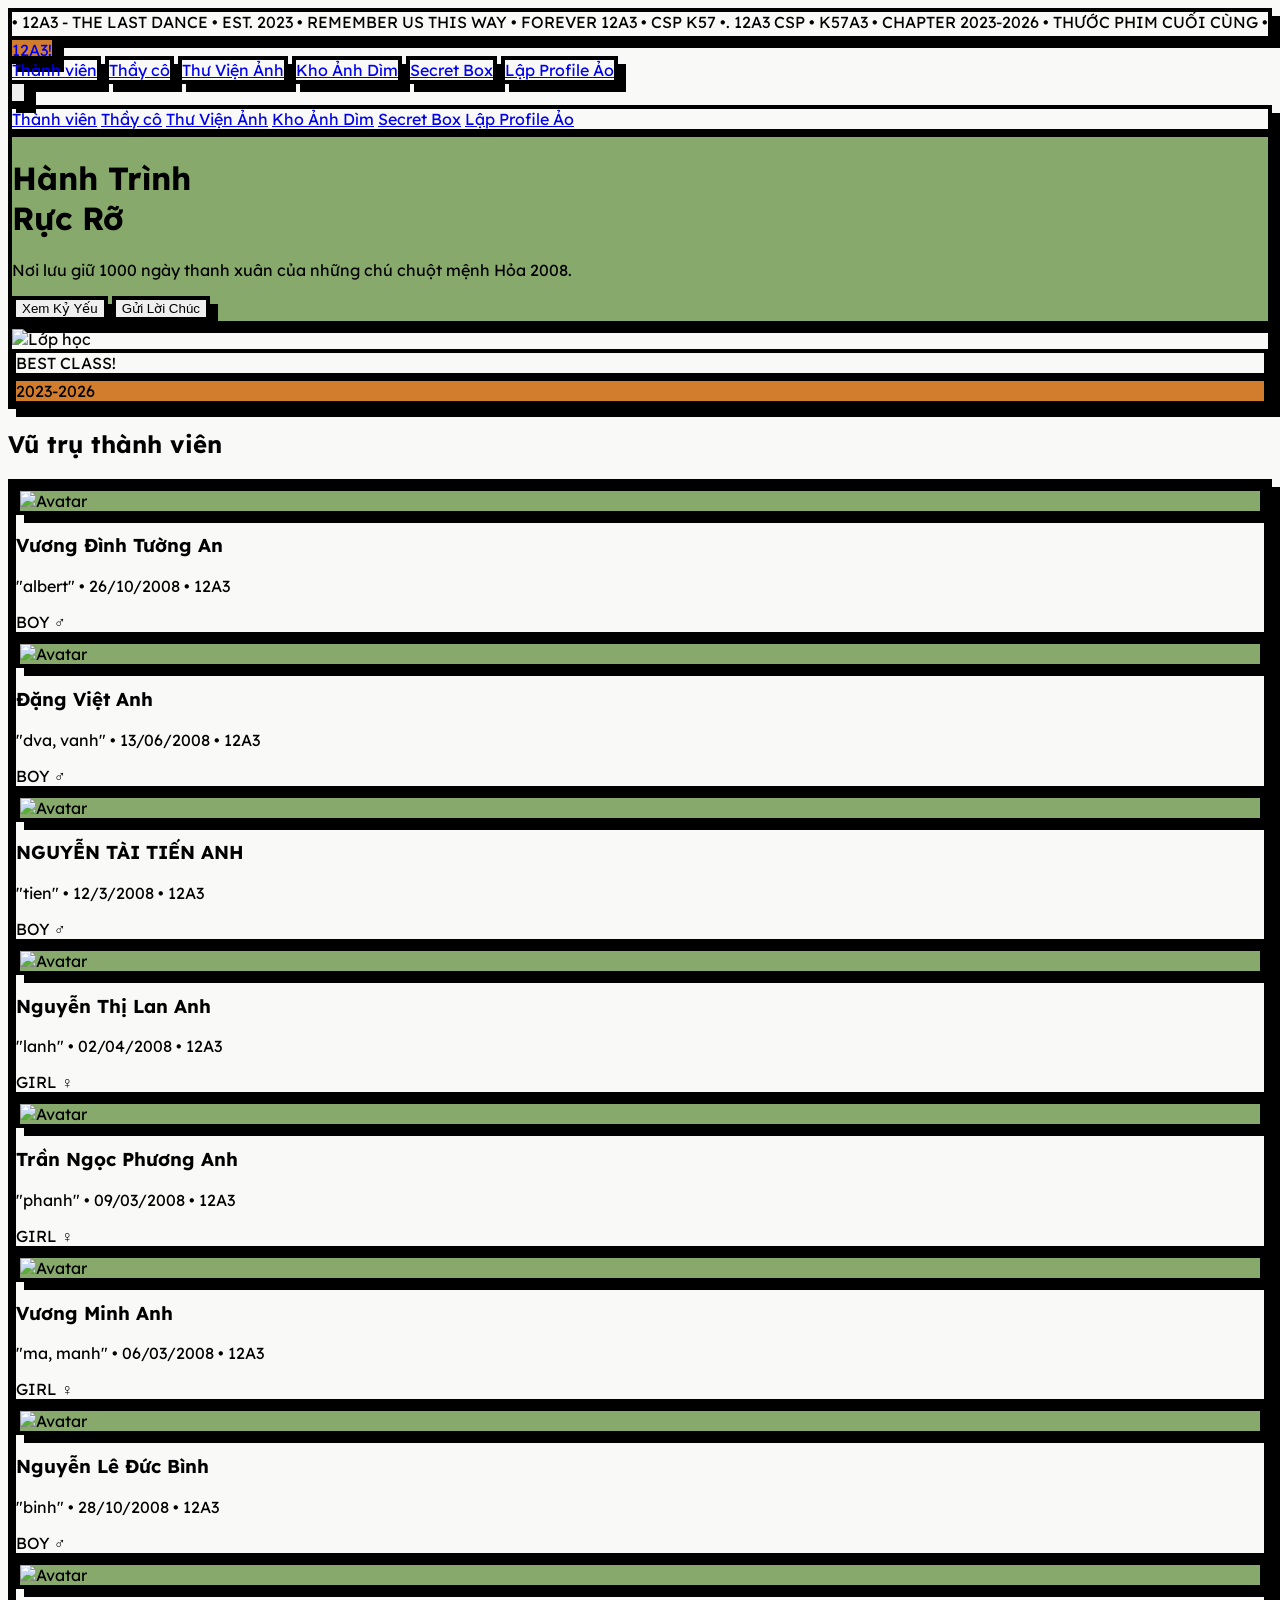
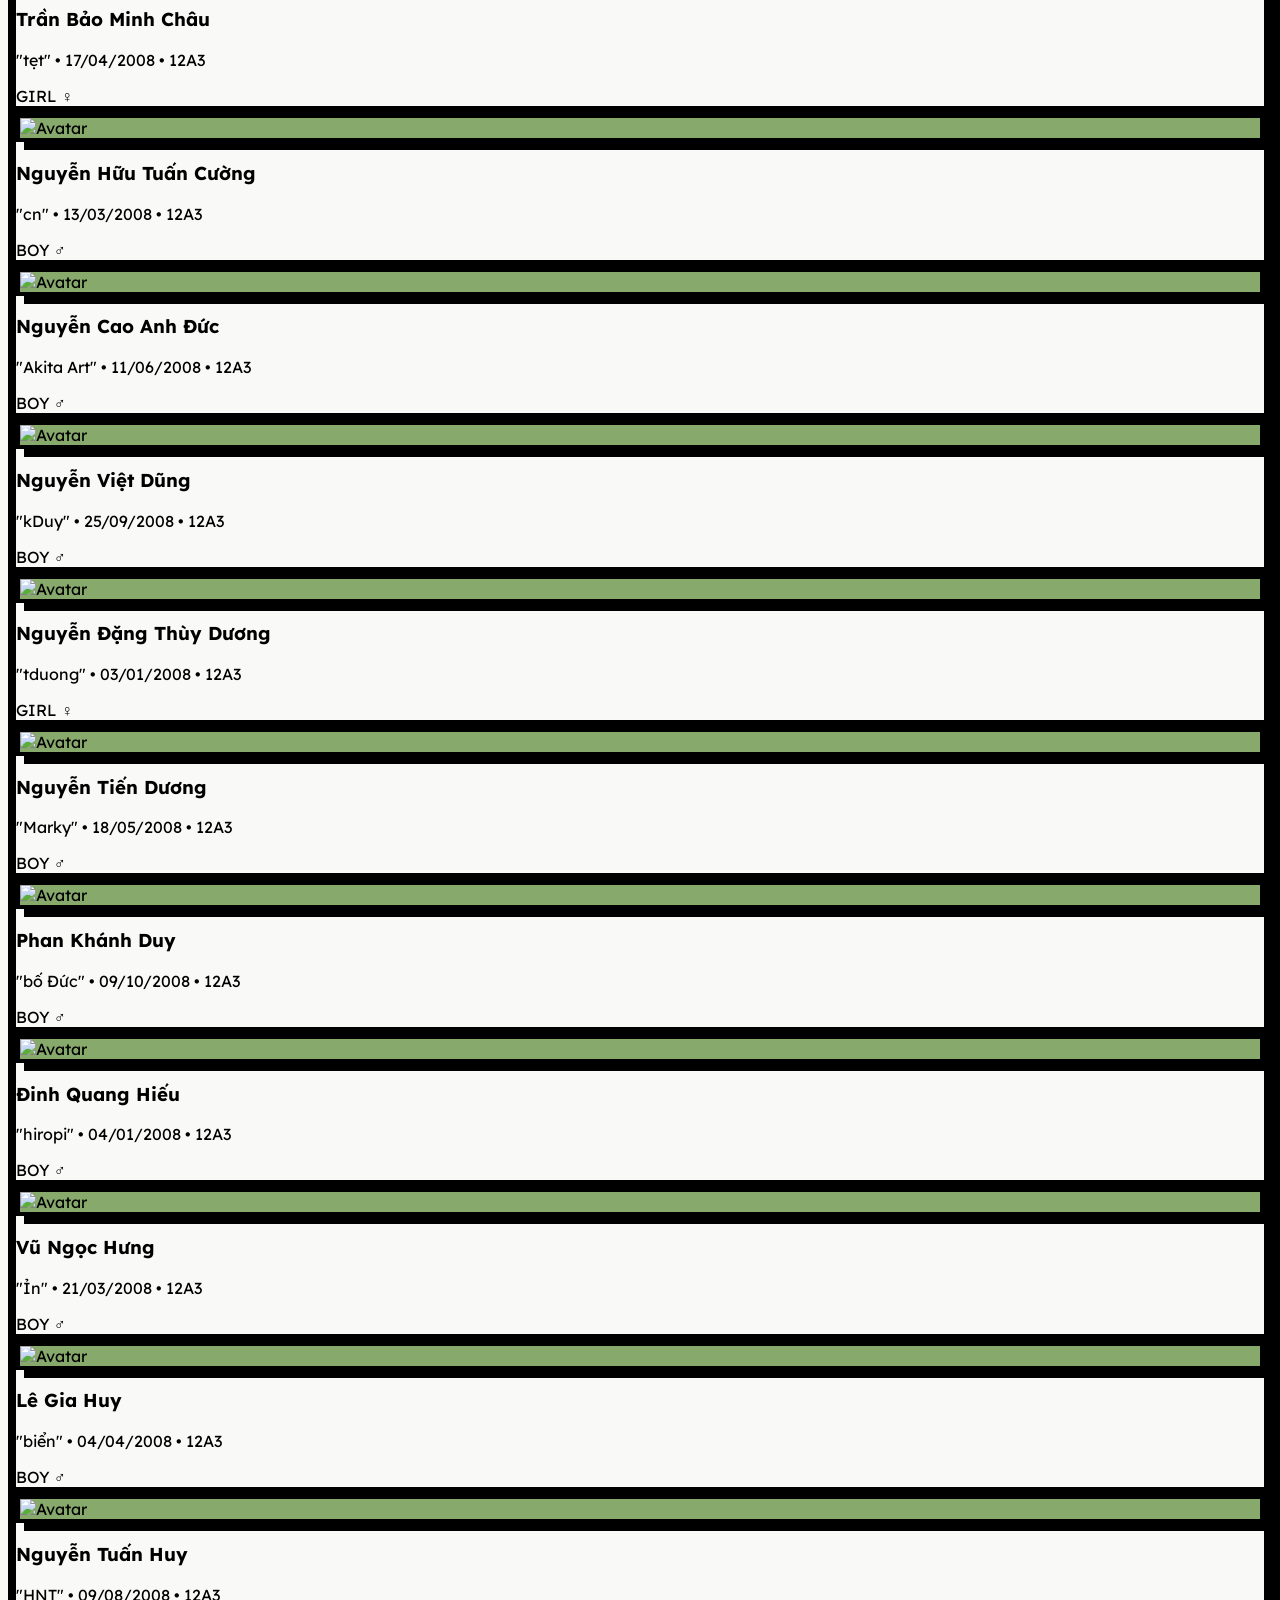
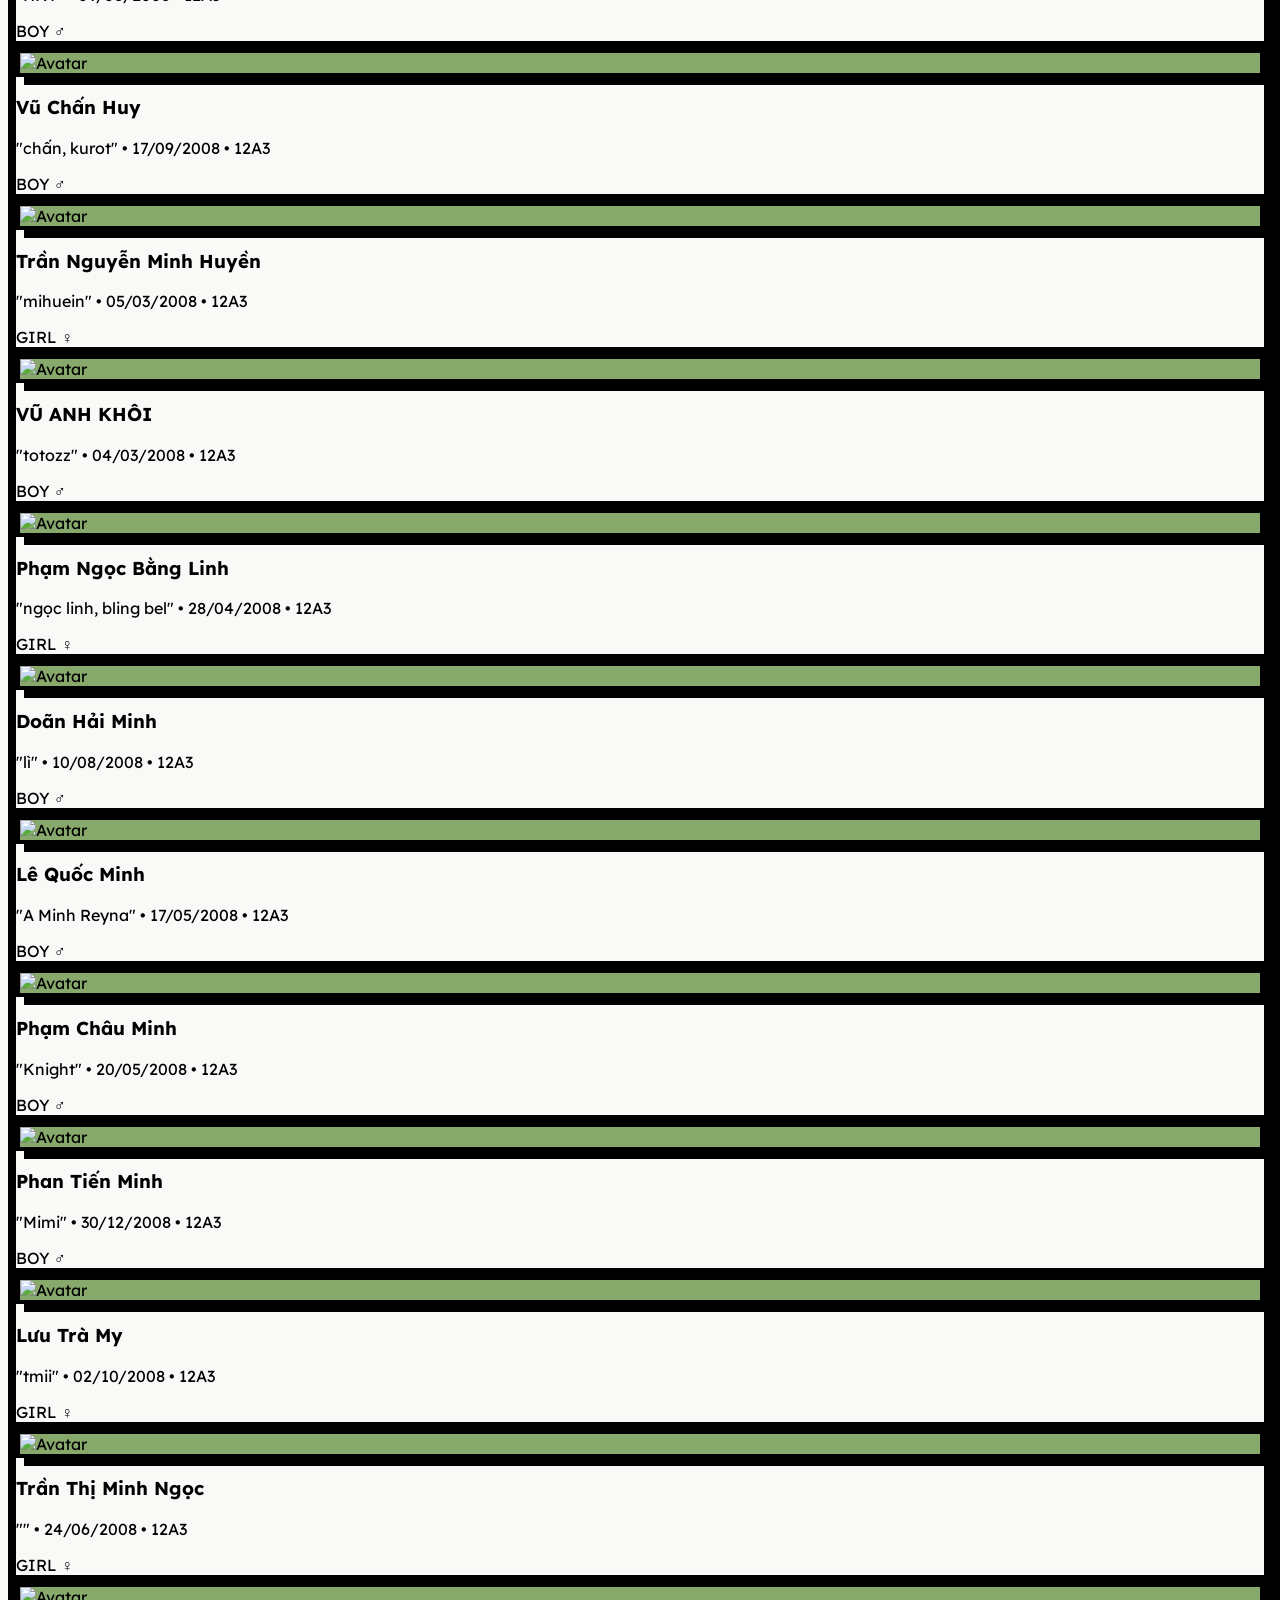
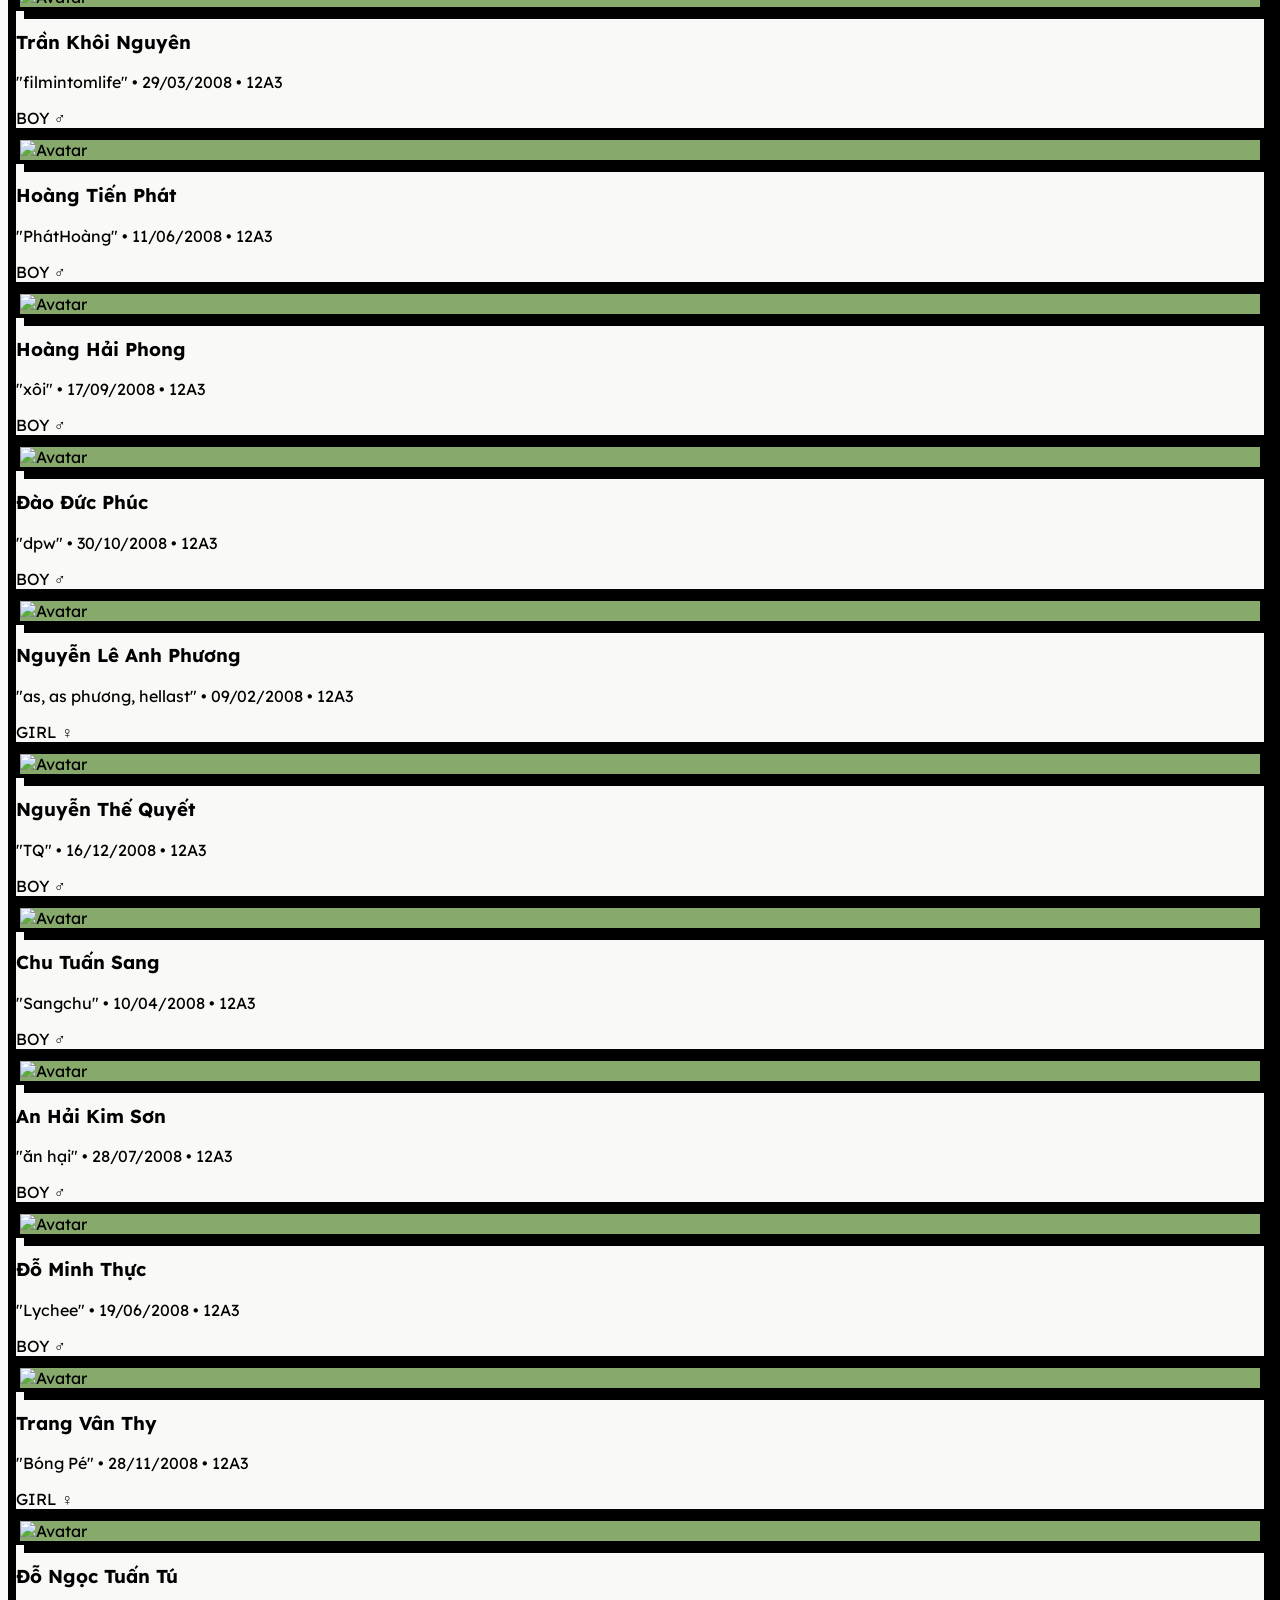
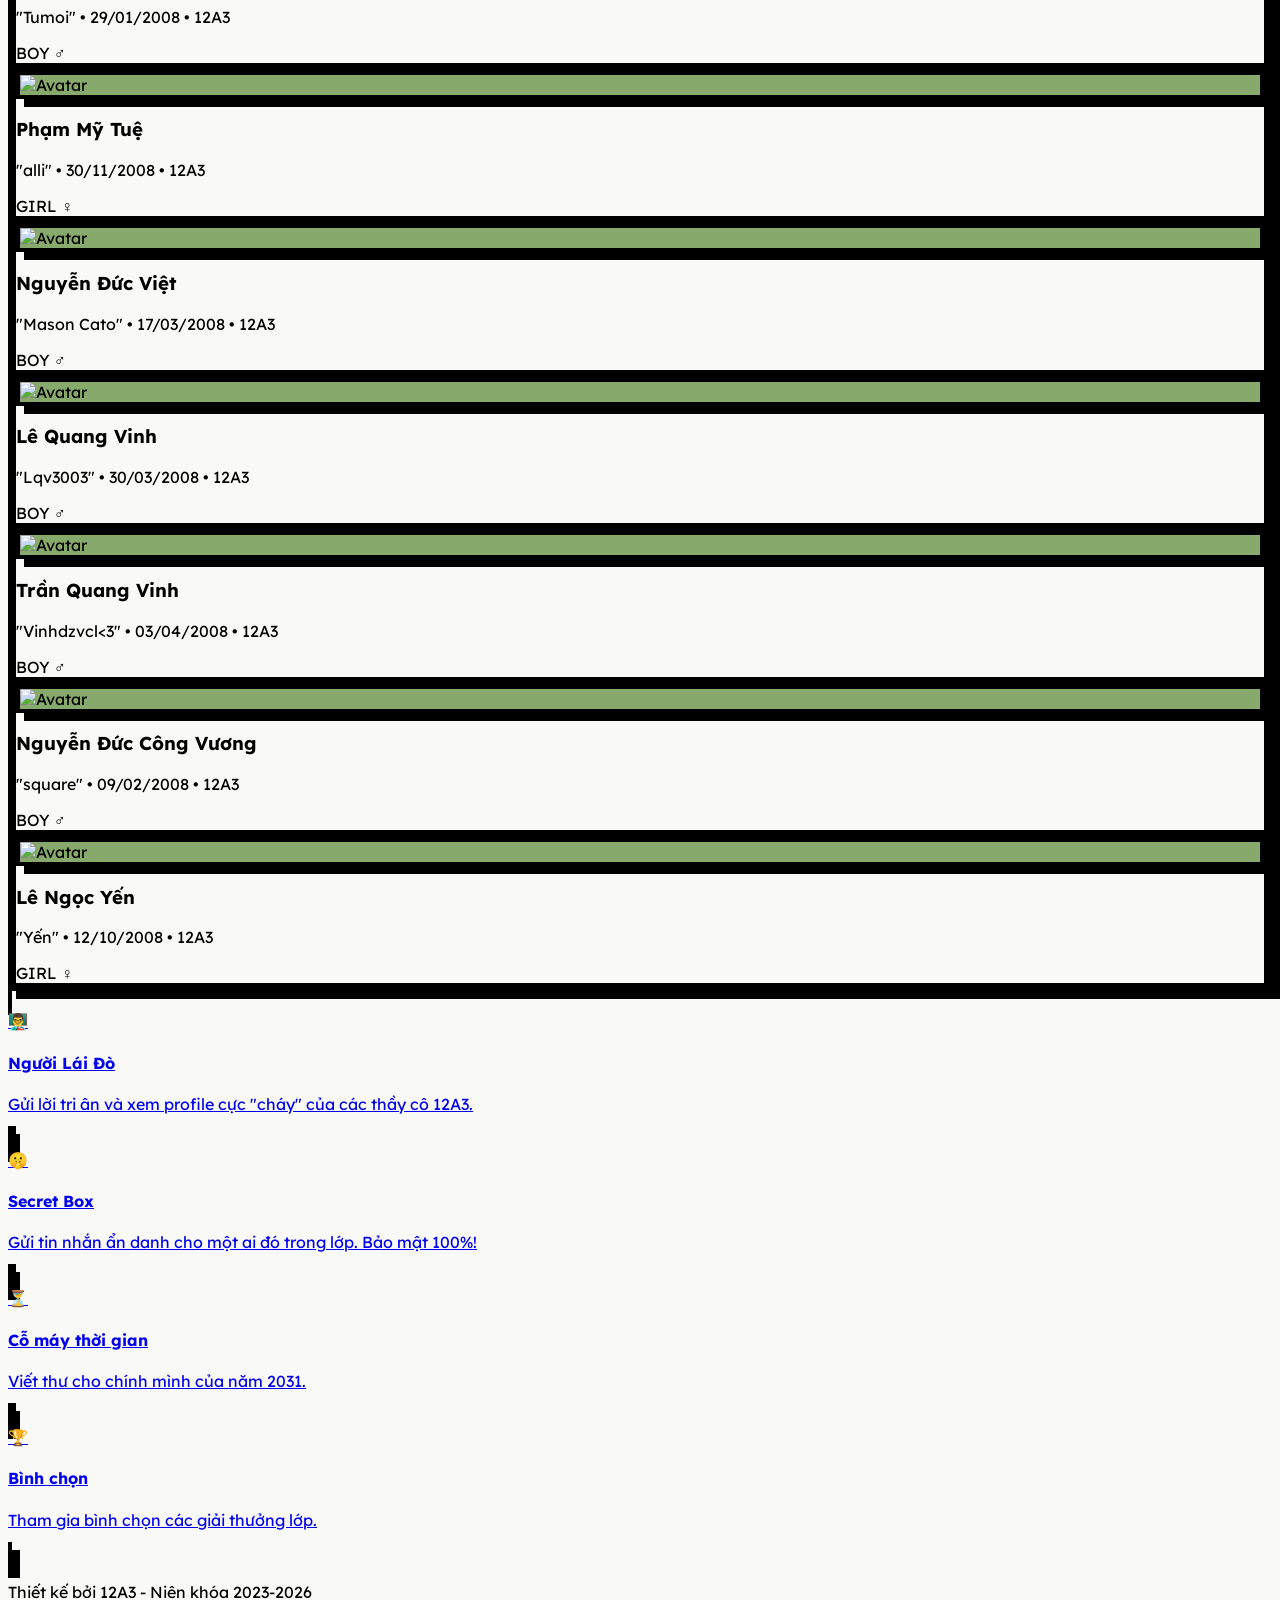
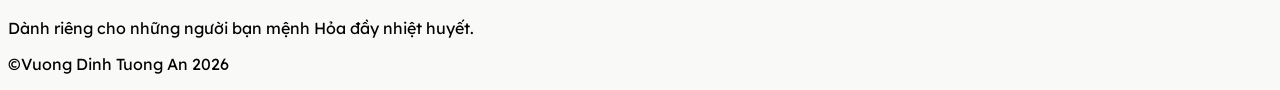
==== commit 0c389a93: "update" ====
--- a/index.html
+++ b/index.html
@@ -41,8 +41,10 @@
     <div class="hidden md:flex gap-4">
         <a href="thanh-vien.html" class="bg-white neo-brutalism px-4 py-2 font-bold hover:bg-sage text-black">Thành viên</a>
         <a href="thay-co.html" class="bg-white neo-brutalism px-4 py-2 font-bold hover:bg-sage text-black">Thầy cô</a>
-        <a href="thu-vien.html" class="bg-white neo-brutalism px-4 py-2 font-bold hover:bg-sage text-black">Kho ảnh dìm</a>
+        <a href="thu-vien.html" class="bg-white neo-brutalism px-4 py-2 font-bold hover:bg-sage text-black">Thư Viện Ảnh</a>
+        <a href="anh-dim.html" class="bg-white neo-brutalism px-4 py-2 font-bold hover:bg-sage text-black">Kho Ảnh Dìm</a>
         <a href="loi-nhan.html" class="bg-white neo-brutalism px-4 py-2 font-bold hover:bg-sage text-black">Secret Box</a>
+        <a href="profile-ao.html" class="bg-white neo-brutalism px-4 py-2 font-bold hover:bg-sage text-black">Lập Profile Ảo</a>
     </div>
 
     <button onclick="toggleMobileMenu()" class="md:hidden bg-white neo-brutalism p-2 border-2 border-black">
@@ -54,8 +56,10 @@
     <div id="mobile-menu" class="hidden absolute top-full left-0 right-0 z-50 bg-white neo-brutalism mt-2 p-4 flex flex-col gap-4 shadow-2xl">
         <a href="thanh-vien.html" class="font-black uppercase border-b-2 border-black pb-2 text-black">Thành viên</a>
         <a href="thay-co.html" class="font-black uppercase border-b-2 border-black pb-2 text-black">Thầy cô</a>
-        <a href="thu-vien.html" class="font-black uppercase border-b-2 border-black pb-2 text-black">Kho ảnh dìm</a>
-        <a href="loi-nhan.html" class="font-black uppercase text-black">Secret Box</a>
+        <a href="thu-vien.html" class="font-black uppercase border-b-2 border-black pb-2 text-black">Thư Viện Ảnh</a>
+        <a href="anh-dim.html" class="font-black uppercase border-b-2 border-black pb-2 text-black">Kho Ảnh Dìm</a>
+        <a href="loi-nhan.html" class="font-black uppercase border-b-2 border-black pb-2 text-black">Secret Box</a>
+        <a href="profile-ao.html" class="font-black uppercase text-black">Lập Profile Ảo</a>
     </div>
 </nav>
 
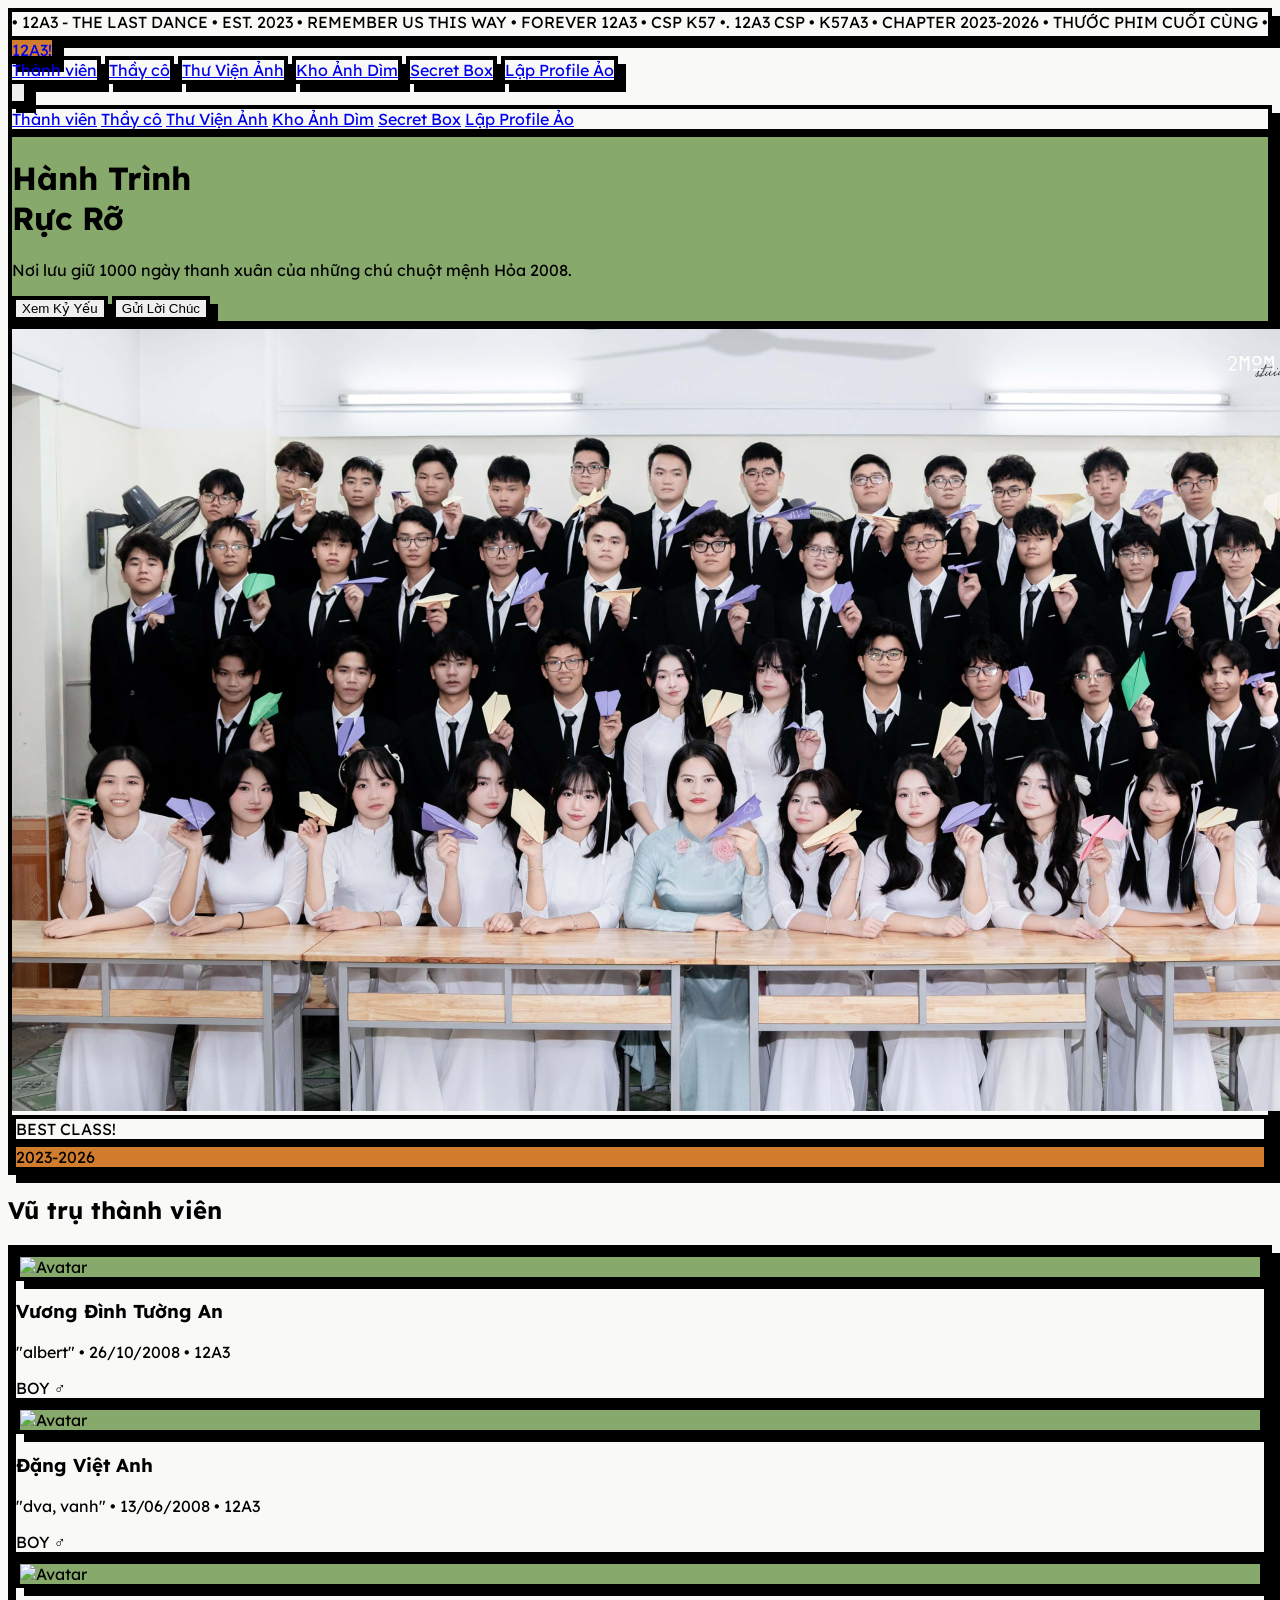
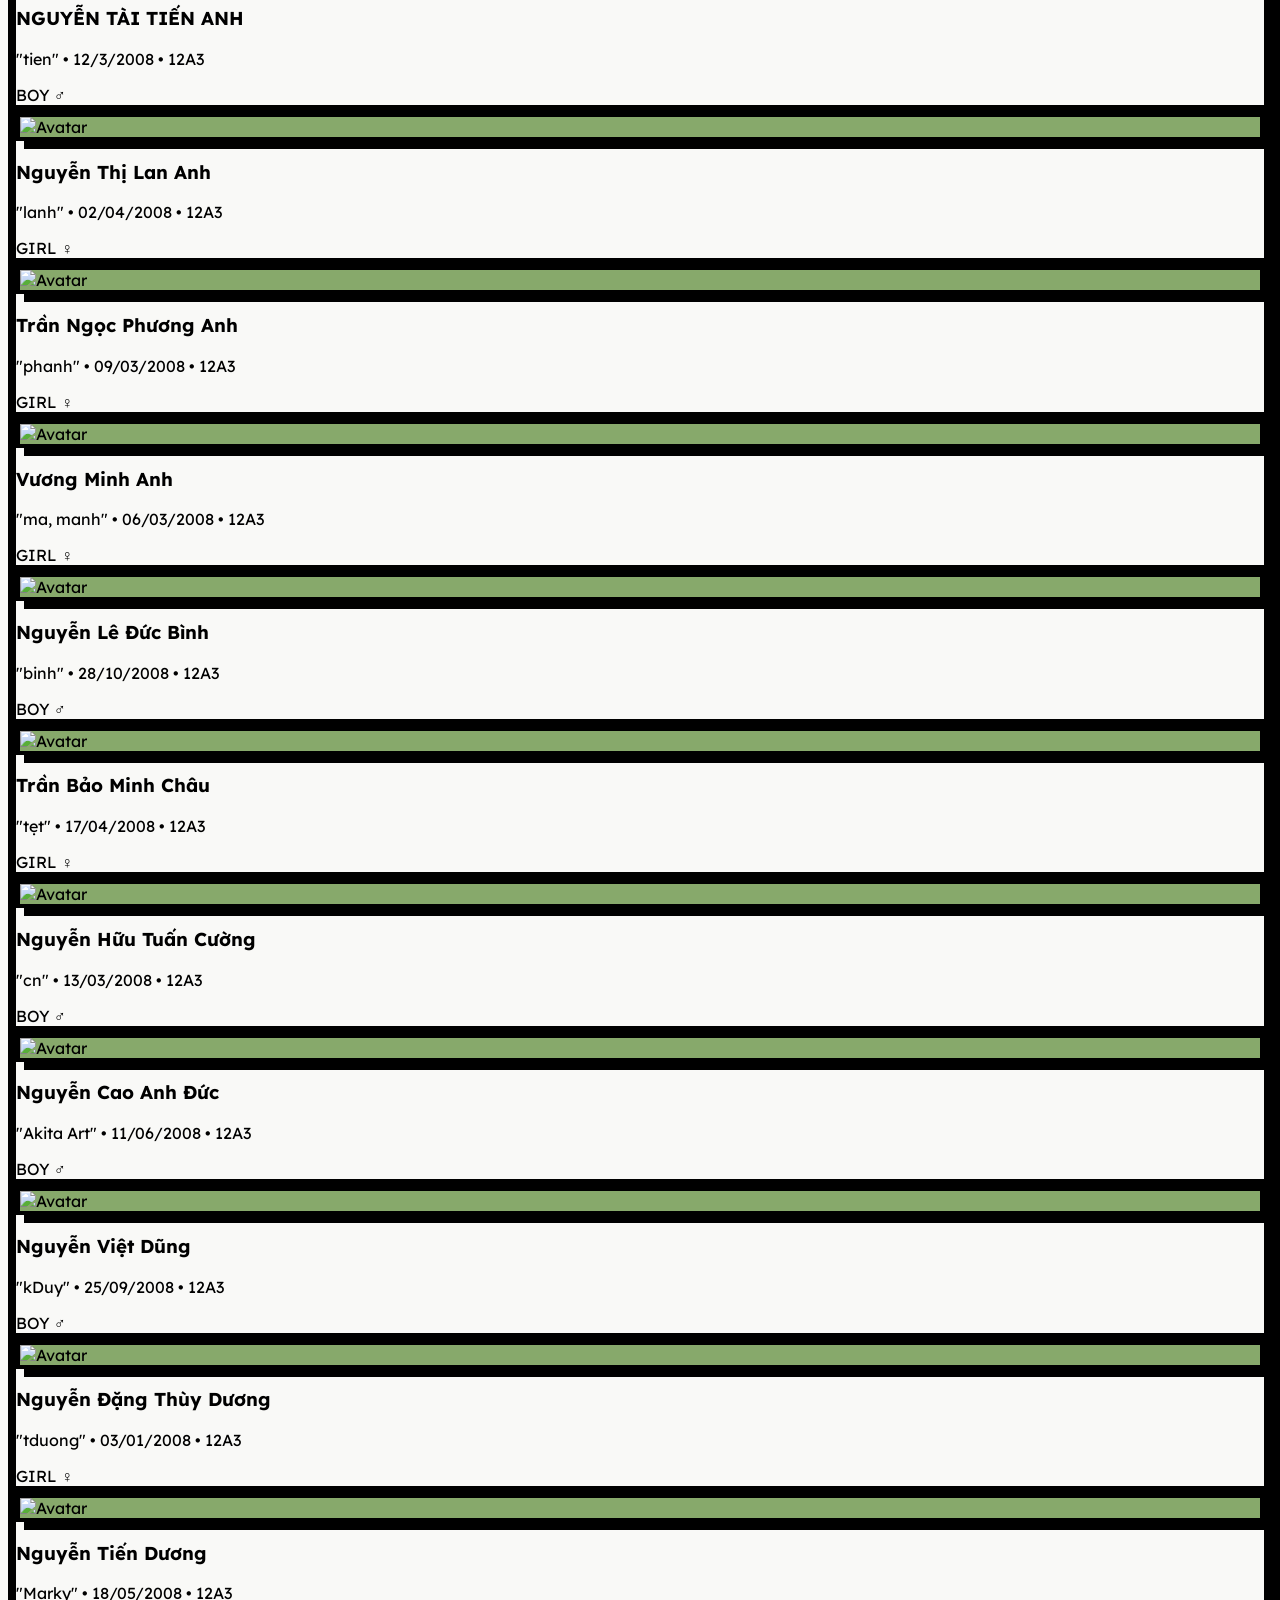
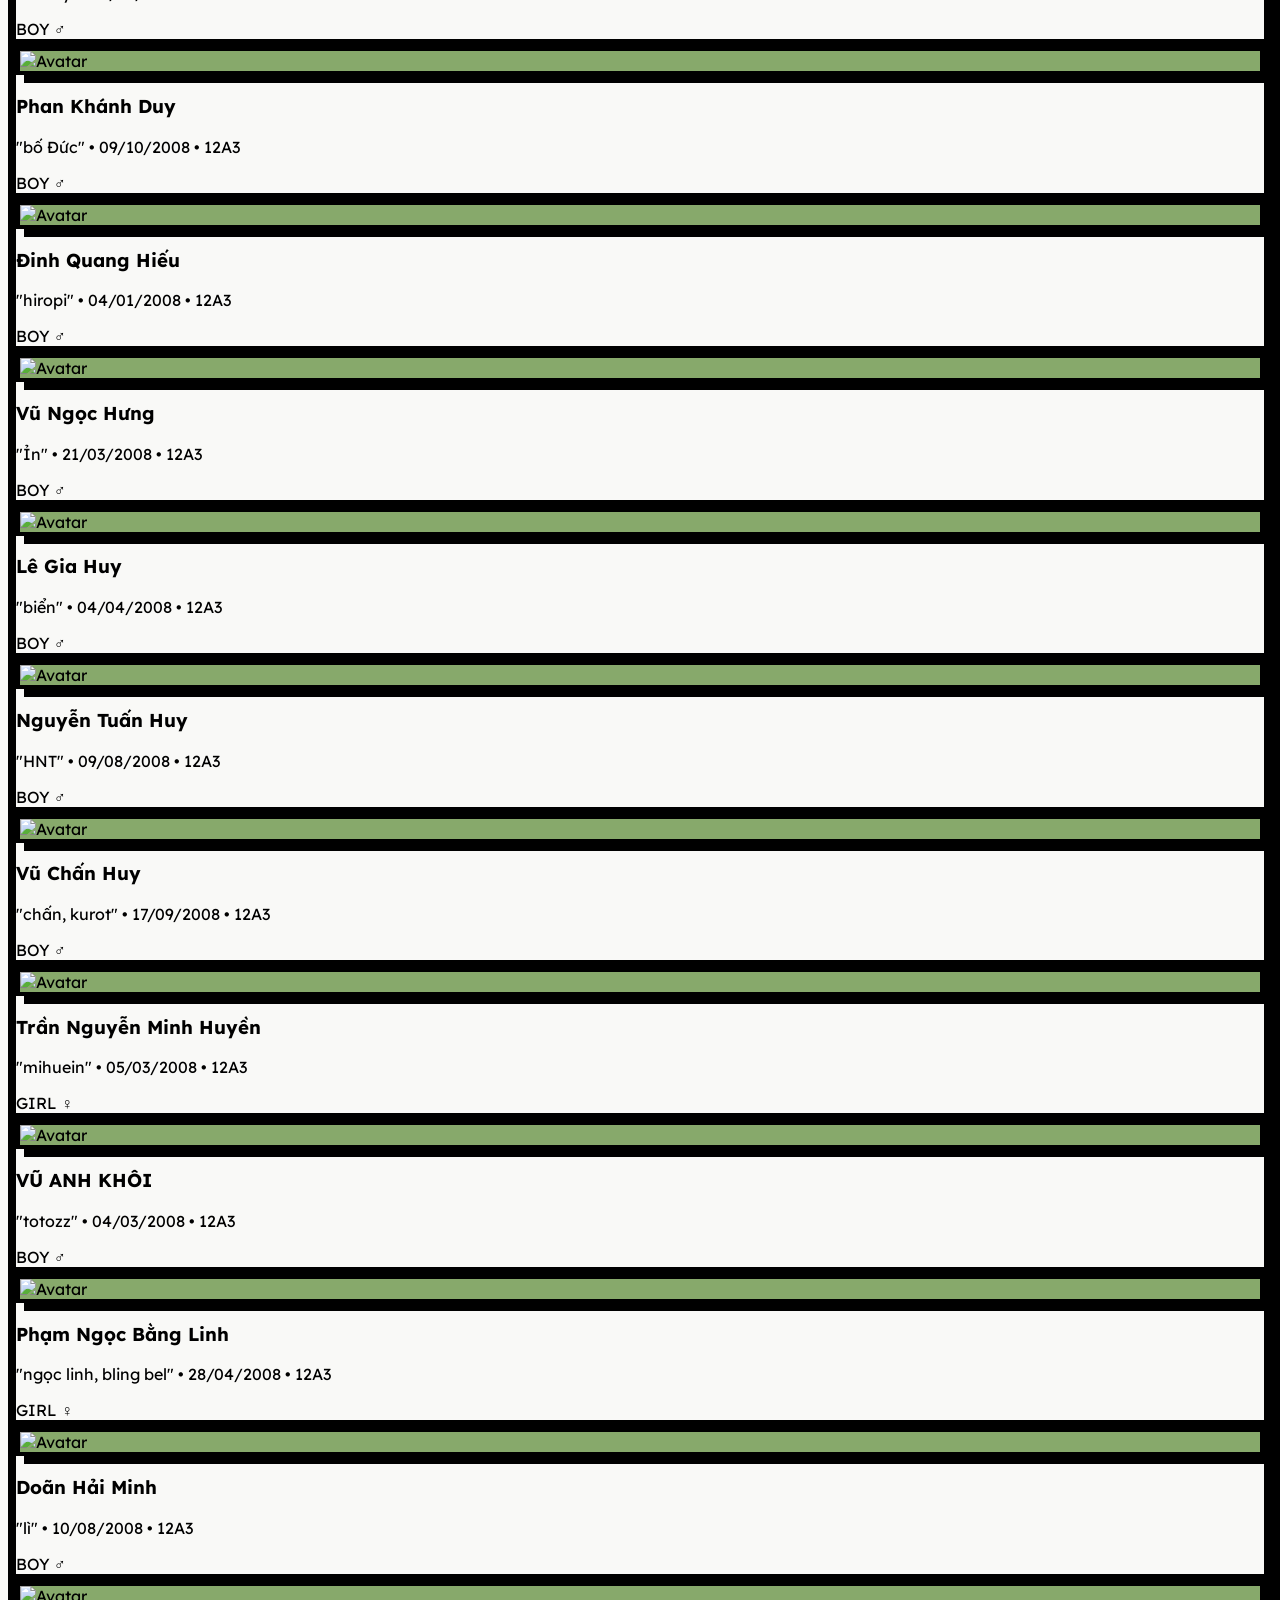
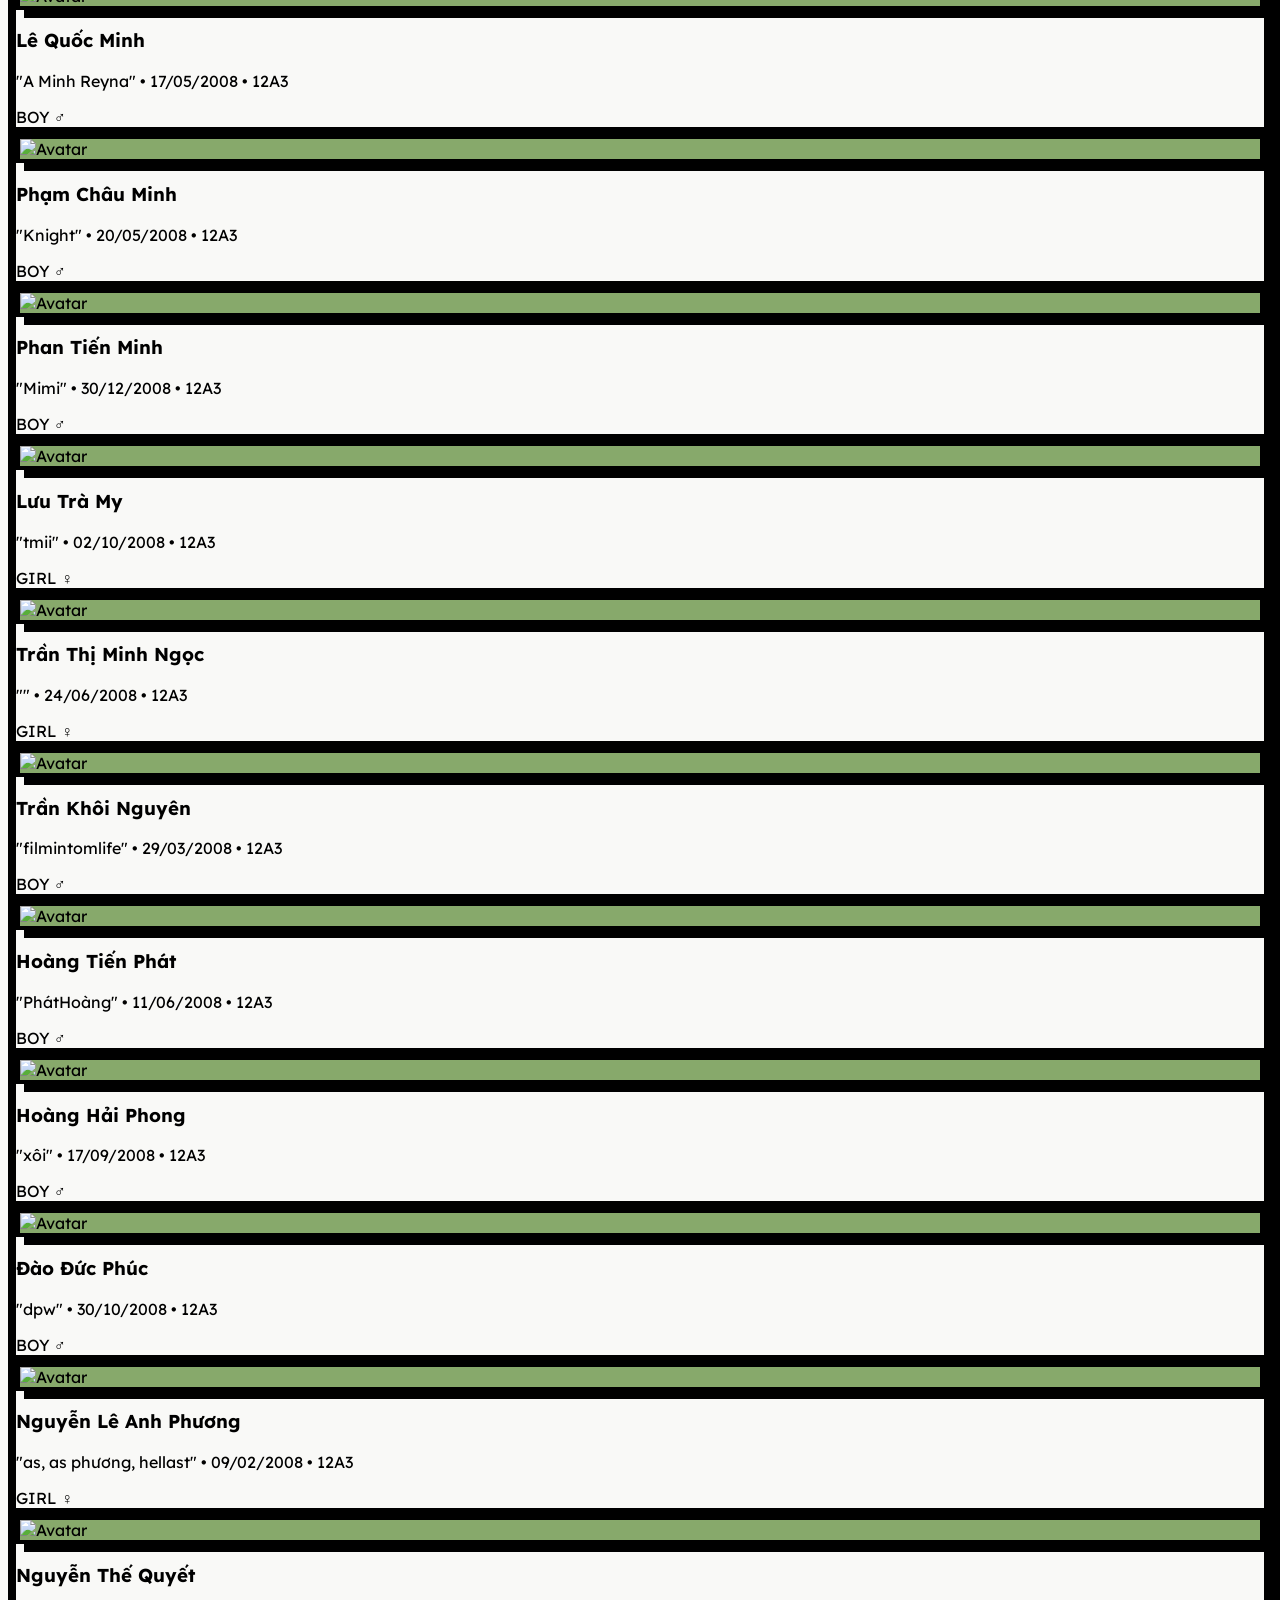
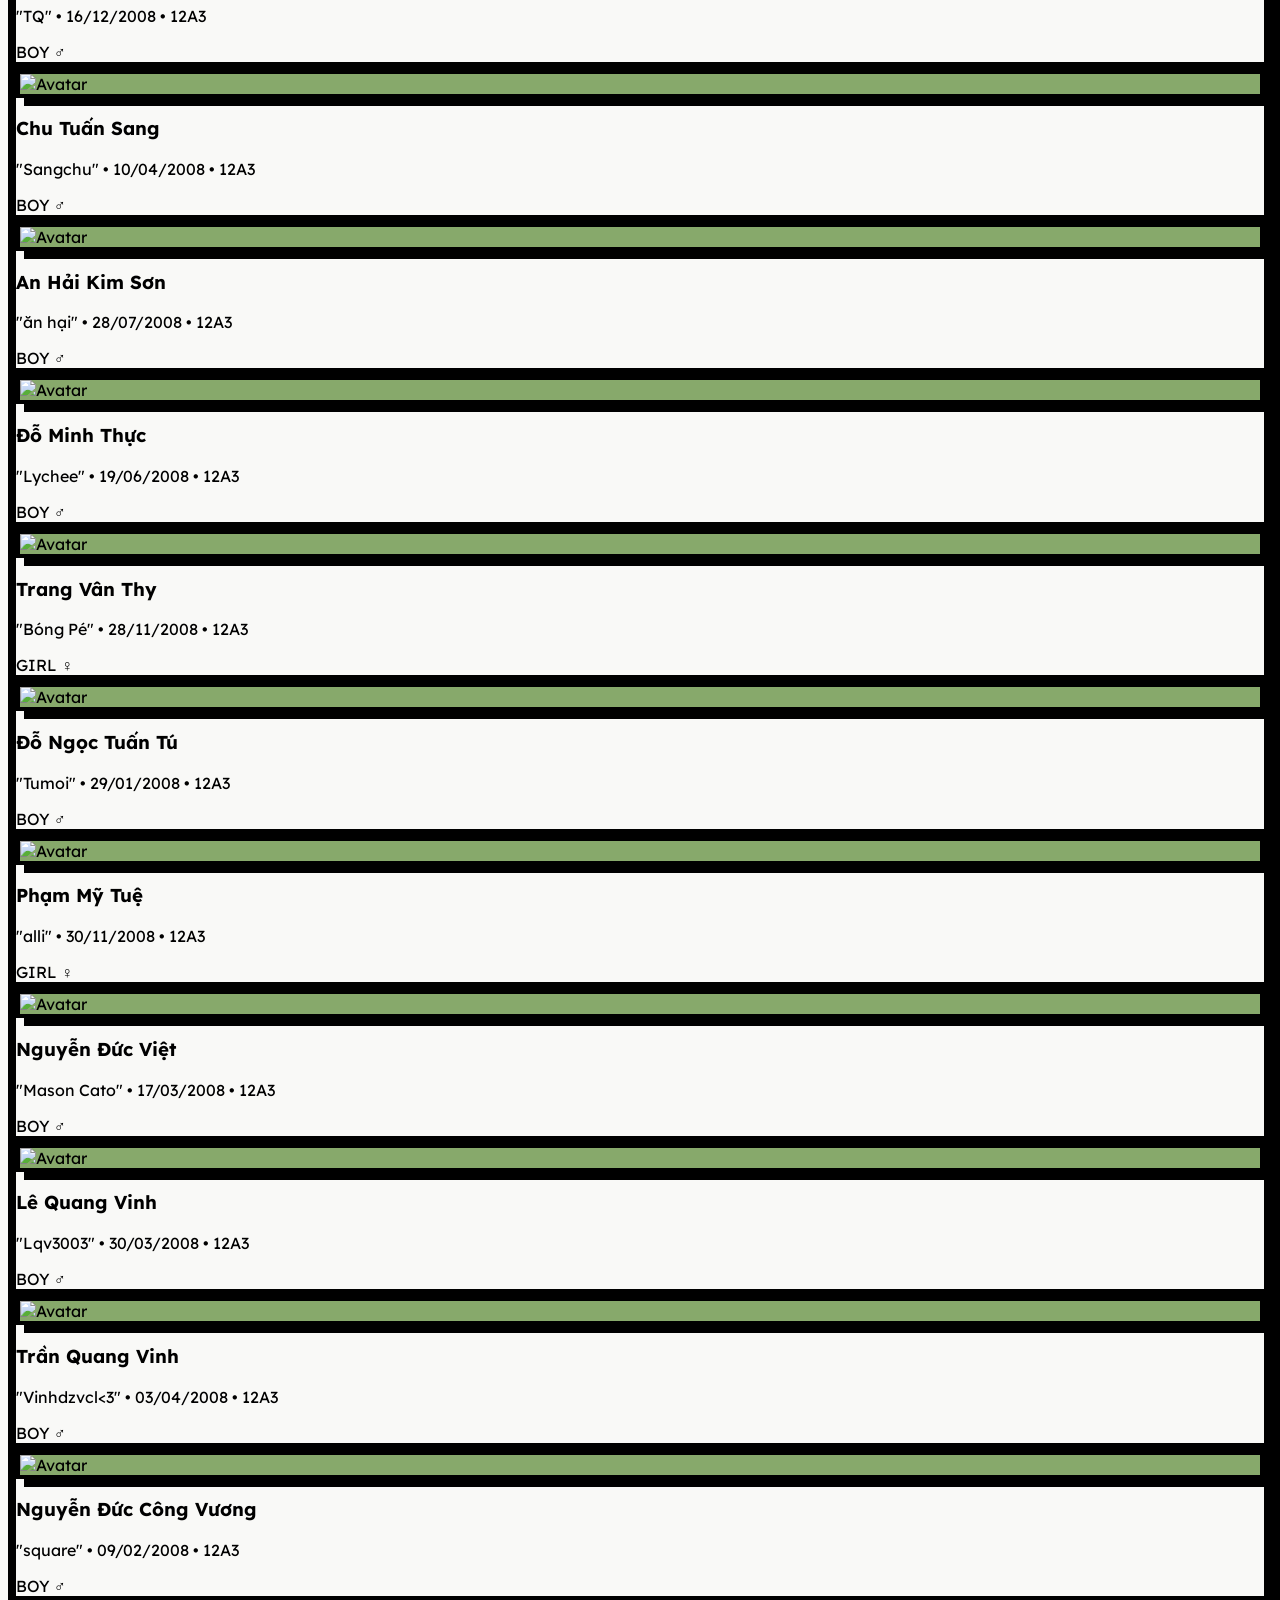
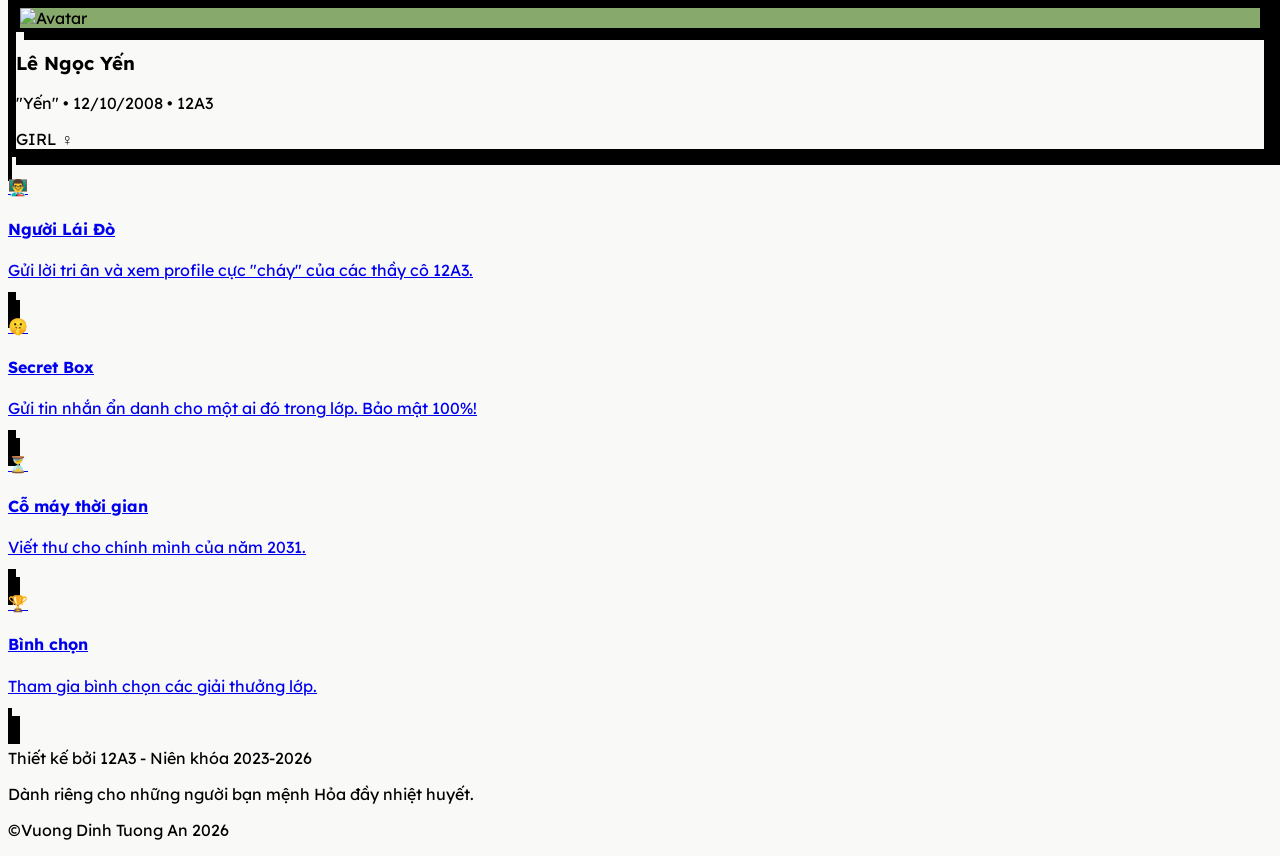
==== commit 653391c0: "ye" ====
--- a/index.html
+++ b/index.html
@@ -11,7 +11,7 @@
     <title>12A3 - Hành Trình Rực Rỡ</title>
 
     <script src="https://cdn.tailwindcss.com"></script>
-    <link rel="icon" type="image/png" href="https://media.discordapp.net/attachments/893888180439367833/1495971421862498304/Untitled_design.png?ex=69e82f74&is=69e6ddf4&hm=480975bf8b17d85809427ac322a3c49207f16d8f64094a08606eb31d9912d078&=&format=webp&quality=lossless&width=1014&height=886">
+    <link rel="icon" type="image/png" href="images/anhchung/logo.webp">
     <link href="https://fonts.googleapis.com/css2?family=Lexend:wght@400;700;900&display=swap" rel="stylesheet">
     <link rel="stylesheet" href="style.css">
 
@@ -85,7 +85,7 @@
 
         <div class="bg-white neo-brutalism p-4 relative min-h-[400px]">
 
-            <img src="https://media.discordapp.net/attachments/893888180439367833/1495806825180692643/254e89fd-7edb-4ea7-98ac-4505b72c285e.png?ex=69e79629&is=69e644a9&hm=5a05d6139659ee3f71ecea91a40e8d1c2fa389f456541b96cec50443c1a8fa3f&=&format=webp&quality=lossless&width=1390&height=782" alt="Lớp học" class="w-full h-full object-cover border-4 border-black">
+            <img src="images/anhchung/anhlop.webp" alt="Lớp học" class="w-full h-full object-cover border-4 border-black">
 
             <div class="absolute -top-6 -right-6 bg-yellow-300 neo-brutalism p-3 rounded-full font-black rotate-12">BEST CLASS!</div>
 
